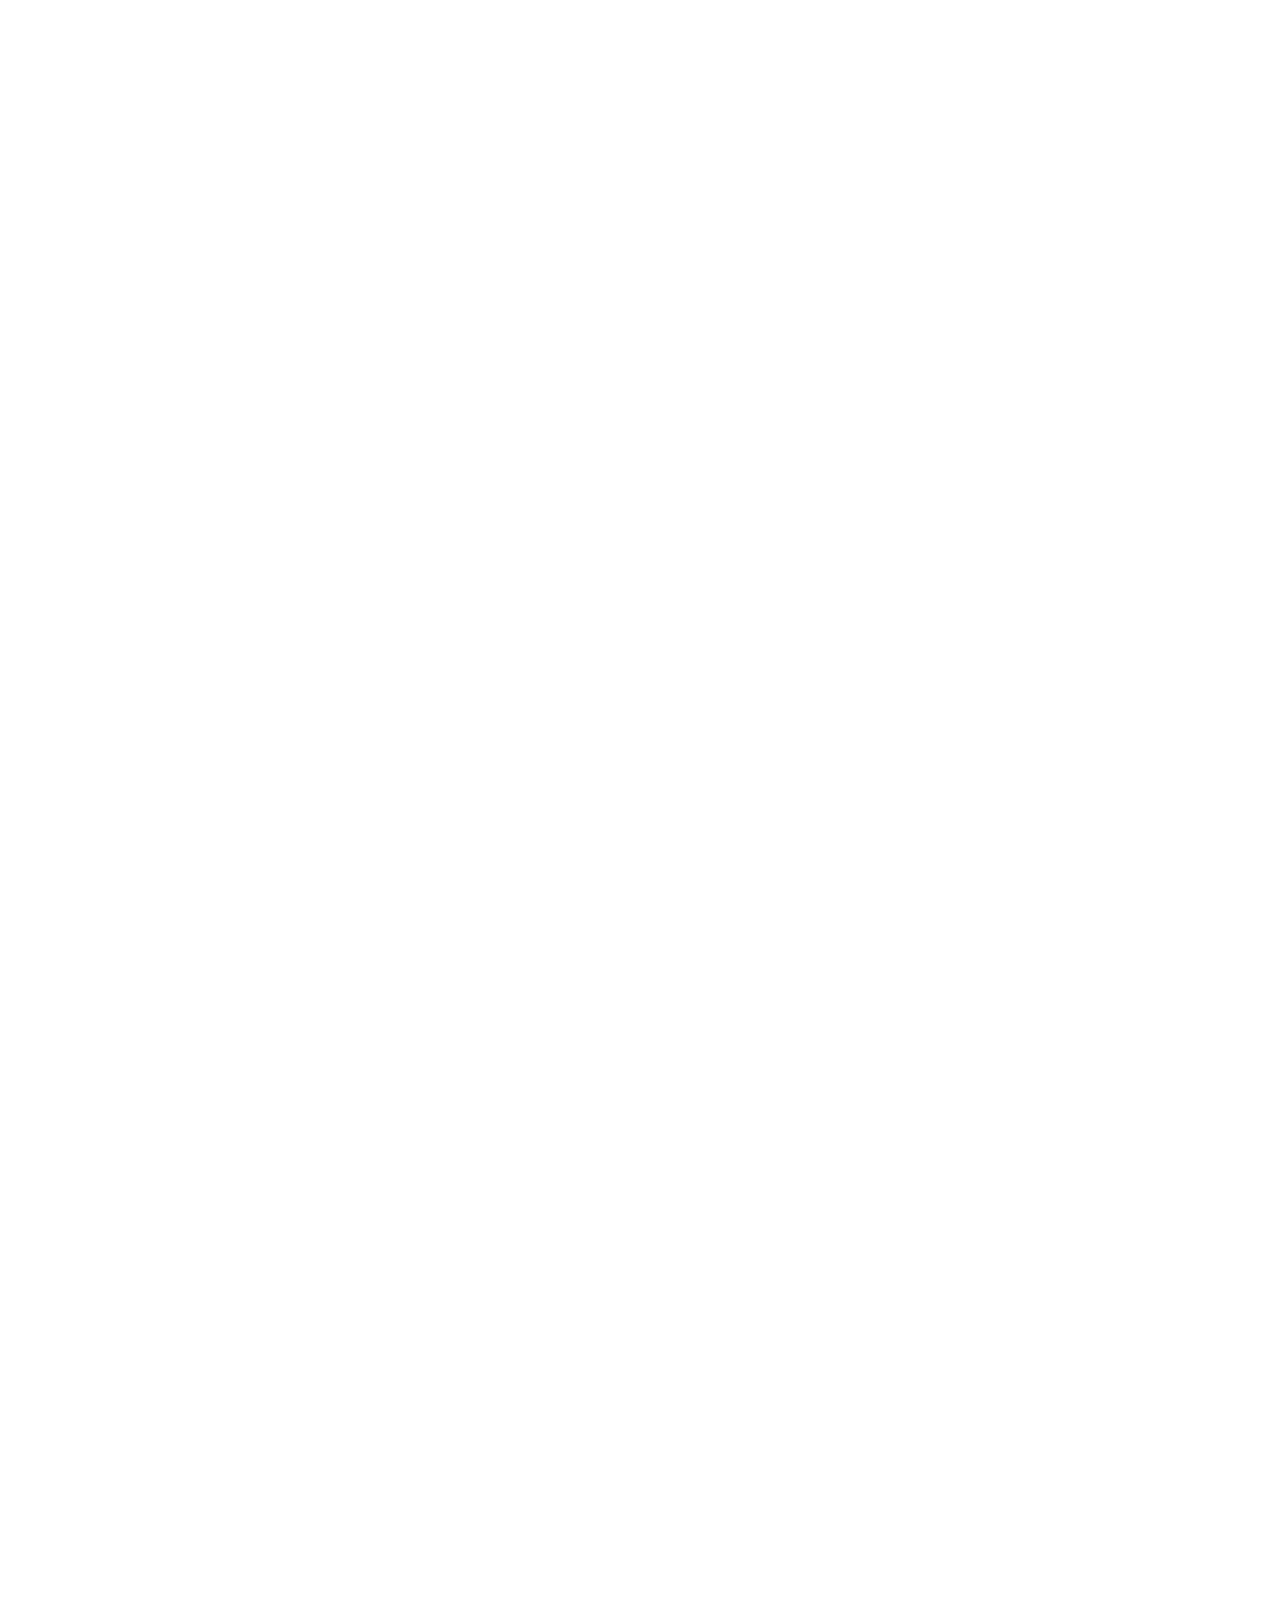
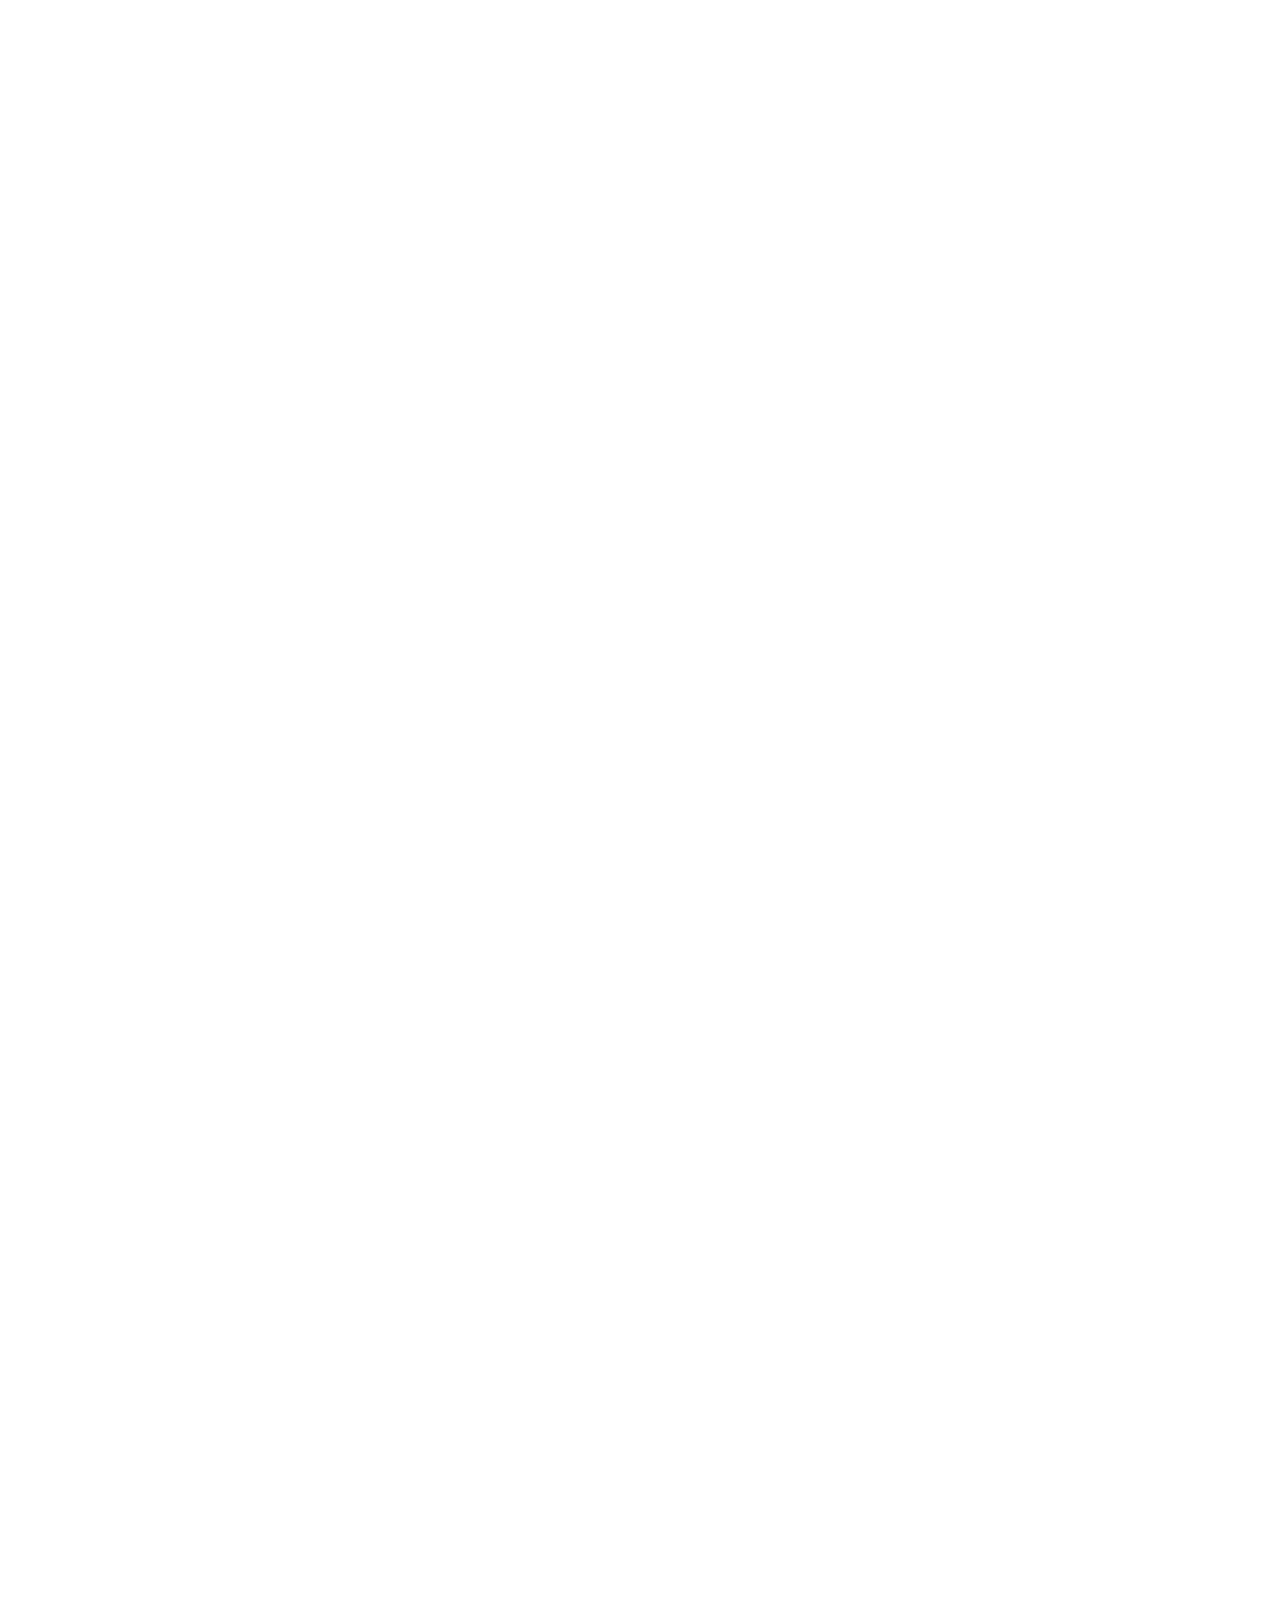
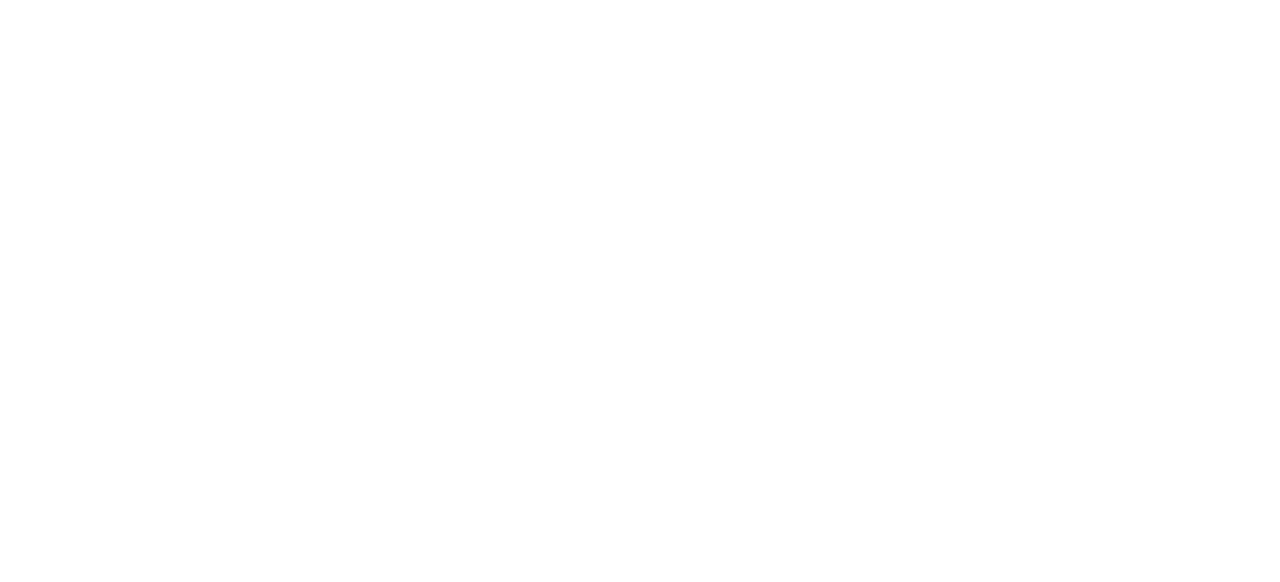
==== 02-about-us.html @ 2b590454 "edit-2" ====
<!DOCTYPE html>
<html lang="en">
    <head>
        <meta charset="utf-8">
        <meta http-equiv="X-UA-Compatible" content="IE=edge">
        <meta name="viewport" content="width=device-width, initial-scale=1">
		<link href="https://unpkg.com/aos@2.3.1/dist/aos.css" rel="stylesheet">
		<script src="https://unpkg.com/aos@2.3.1/dist/aos.js"></script>
        
        <link rel="icon" href="img/fav-icon.png" type="image/x-icon"  />
        <!-- The above 3 meta tags *must* come first in the head; any other head content must come *after* these tags -->
        <title>About Us</title>


        <!-- Icon css link -->
        <link href="vendors/linear-icon/style.css" rel="stylesheet">
        <link href="vendors/ionicons/css/ionicons.min.css" rel="stylesheet">
        <link href="vendors/elegant-icon/style.css" rel="stylesheet">
        <!-- Bootstrap -->
        <link href="css/bootstrap.min.css" rel="stylesheet">
		<link rel="preconnect" href="https://fonts.gstatic.com">
		<link href="https://fonts.googleapis.com/css2?family=Almarai:wght@300;400;700;800&display=swap" rel="stylesheet">
        
        <!-- Rev slider css -->
        <link href="vendors/revolution/css/settings.css" rel="stylesheet">
        <link href="vendors/revolution/css/layers.css" rel="stylesheet">
        <link href="vendors/revolution/css/navigation.css" rel="stylesheet">
        
        <!-- Extra plugin css -->
        <link href="vendors/popup/magnific-popup.css" rel="stylesheet">
        <link href="vendors/owl-carousel/owl.carousel.min.css" rel="stylesheet">
        <link href="vendors/animsition/css/animsition.min.css" rel="stylesheet">
        
        <link href="css/style.css" rel="stylesheet">
        <link href="css/responsive.css" rel="stylesheet"> 

        <!-- HTML5 shim and Respond.js for IE8 support of HTML5 elements and media queries -->
        <!-- WARNING: Respond.js doesn't work if you view the page via file:// -->
        <!--[if lt IE 9]>
        <script src="https://oss.maxcdn.com/html5shiv/3.7.3/html5shiv.min.js"></script>
        <script src="https://oss.maxcdn.com/respond/1.4.2/respond.min.js"></script>
        <![endif]-->
    </head>
    <body>
        <div class="animsition">
        	<!--================Header Menu Area =================-->
        	
        	<header class="header_menu_area white_menu">
				<nav class="navbar navbar-expand-lg navbar-light bg-light" style="padding: 40px;">
					<a class="navbar-brand" href="index.html" style="margin-left: 19%;"><img style="width: 80%;" src="img/logo2.png" alt=""><img style="width: 80%;" src="img/logo-dark.png" alt=""></a>
					<button class="navbar-toggler" type="button" data-toggle="collapse" data-target="#navbarSupportedContent" aria-controls="navbarSupportedContent" aria-expanded="false" aria-label="Toggle navigation">
						<span></span>
						<span></span>
						<span></span>
					</button>
					<div class="collapse navbar-collapse" id="navbarSupportedContent">
						<ul class="nav navbar-nav" style="margin-left: 22%; font-weight: 900;">
							<li class="dropdown submenu ">
								<a href="index.html" class="dropdown-toggle" data-toggle="dropdown" role="button" aria-haspopup="true" aria-expanded="false">Home</a>
							</li>
							<li><a href="02-about-us.html">About Us</a></li>
							<li class="dropdown submenu">
								<a href="03-our-products.html" class="dropdown-toggle" data-toggle="dropdown" role="button" aria-haspopup="true" aria-expanded="false">Our Products</a>
							</li>
							<li><a href="04-contact.html">Contact</a></li>
						</ul>
					</div>
				</nav>
			</header>
			
			<header class="full_header content-white mobile_menu">
        		<div class="float-left">
        			<a class="logo" href="#"><img src="img/logo2.png" alt=""><img src="img/logo-dark.png" alt=""></a>
        		</div>
        		<div class="float-right">
        			<div class="bar_menu">
        				<i class="lnr lnr-menu"></i>
        			</div>
        		</div>
        	</header>
        	
        	<div class="click-capture"></div>
			<div class="side_menu">
				<span class="close-menu lnr lnr-cross right-boxed"></span>
				<ul class="menu-list right-boxed">
					<li class="active">
						<a href="index.html">Home <i class="ion-chevron-down"></i></a>
					</li>
					<li><a href="02-about-us.html">About Us</a></li>
					<li>
						<a href="03-our-products.html">Our Products <i class="ion-chevron-down"></i></a>
					</li>
					<li><a href="04-contact.html">Contact</a></li>
				</ul>
				<div class="menu-footer right-boxed" style="margin: 30%;">
					<div class="social-list">
						<a href="" class="icon ion-social-twitter"></a>
						<a href="" class="icon ion-social-facebook"></a>
					</div>
				</div>
			</div>
			
			
			
			<!--================End Header Menu Area =================-->

			<!--================Post Gallery Slider Area =================-->
			<section class="about_image">
				<img class="img-fluid" src="img/3.jpg" alt="" >
			</section>
			<!--================End Post Gallery Slider Area =================-->

			<!--================About Studio Area =================-->
			<section class="intes_studio_area white_cl">
				<div class="container" data-aos="fade-up">
					<div class="studio_text" style="text-align: right;" data-aos="fade-up">
						<h3>لماذا نحن</h3>
						<div style="display: flex;">
							<div style="flex: 1; margin: 0 15px; ">
								<h4 style="color: #ed0e6b; font-weight: 900; "><strong>نوفر لك فواتير ضريبية موثقة</strong></h4>
								<p>حتى نحقق لك الجودة و السعربالأضافة للأستفادة أيضا سنوفر لك فواتير ضربيبة موثقة لجميع طلبياتك دون عناء لتجد نفسك أنت المستفيد في نهاية السنة المالية </p>
							</div>
							<div style="flex: 1; margin: 0 15px; ">
								<h4 style="color: #ed0e6b; font-weight: 900; "><strong>نصل لك أينما كنت في أسرع وقت</strong></h4>
								<p>نقدم لك خدمة توصيل طلبيتك أينما تكون في مواعيد محددة و بشكل دوري  دون أي تأخبر </p>
							</div>
							<div style="flex: 1; margin: 0 15px; ">
								<h4 style="color: #ed0e6b; font-weight: 900; "><strong>نقدم لك طلبيتك دون حد أدنى </strong></h4>
								<p>يمكنك أن تطلب أي طلبية بلا حد أدنى أو كمية محددة, بأفضل الأسعار  </p>
							</div>
						</div>
					</div>
					<div class="row">
						<div class="col-lg-7">
							<div class="studio_img">
								<img src="img/studio-1.png" style="width: 140%; margin-top: -90px;" alt="" data-aos="fade-up">
							</div>
						</div>
						<div class="col-lg-5">
							<div class="studio_text" style="text-align: right;" data-aos="fade-up">
								<br/>
								<h3>ما هو مشتريات</br>و ماذا نقدم؟ </h3>
								<h4><strong>مشتريات هي خدمة مقدمة من شركة مساهمة مصرية</strong></h4>
								<p>وتستطيع من خلالها أن تشتري كل ما تحتاجه لشركتك من منتجات البوفيه و المنظفات و أيضا الأدوات المكتبية, بأسعار مناسبة وجودة مصرية عالية, بالأضافة إلى فواتير ضريبية موثقة لكل طلبياتك</p>
							</div>
						</div>
					</div>
				</div>
			</section>
			<!--================End About Studio Area =================-->

			<div style="margin-top: -100px;"></div>>
			<section class="image_banner_area" data-aos="fade-up" style="padding: 38px;">
				<div class="container">
					<video width="1000" controls style="margin: auto; display: block; border-radius: 21px;">
						<source src="img/video.mp4" type="video/mp4">
						<source src="img/video.ogg" type="video/ogg">
						Your browser does not support HTML video.
					  </video>
				</div>
			</section>
			<!--================End About Studio Area =================-->

			<section class="intes_studio_area white_cl">
				<div class="container" data-aos="fade-up">
					<div class="studio_text" style="text-align: right;text-align: center;" data-aos="fade-up" >
						<div style="display: flex;">
							<div style="flex: 1; margin: 0 15px; ">
								<h4 style="color: #ed0e6b;
								font-size: 40px;
								font-weight: 100;
								margin-bottom: 23px; "><strong>هدفنا </strong></h4>
								<p>هدفنا الأساسي هو أن نصبح أكبر متجرأونلاين بمسلتزمات المكاتب والشركات, والقيام بكل ما يمكنه قسم المشتريات أن يقوم به فقط من خلال ضغطة زر  </p>
							</div>
							<div style="flex: 1; margin: 0 15px; ">
								<h4 style="color: #ed0e6b;
								font-size: 40px;
								font-weight: 100;
								margin-bottom: 23px; "><strong>مهمتنا</strong></h4>
								<p>مشتريات ستوفر لك كل ما تحتاجه ليصبح مكان عملك دائما مجهز بكل الوسائل التي توفر لك بيئة عمل مريحة ذات إيقاع سريع ومنظم وذلك من خلال توصيل طلبياتك بشكل دوري في مواعيد محددة ودقيقة  </p>
							</div>
							<div style="flex: 1; margin: 0 15px; ">
								<h4 style="color: #ed0e6b;
								font-size: 40px;
								font-weight: 100;
								margin-bottom: 23px; "><strong>الرؤية</strong></h4>
								<p>احنا في مشتريات بنسعى لتقديم جودة الخدمة التي يستحقها مكتبك أو شركتك , بنطمح لأن نكون موقع التسوق الأول للشركات في مختلف الصناعات والمجالات </p>
							</div>
						</div>
					</div>
				</div>
			</section>

			
			<!--================End Meet Team Area =================-->

			<section style="background: #090909; padding: 200px 0; margin-top: 100px;" data-aos="fade-up" data-aos-duration="2000">
				<div>
					<img src="img/5.png" alt="" style="display: block; margin: auto; width: 10%; margin-top: -1%;" data-aos="fade-up" data-aos-duration="2000">
					<h3 style="text-align: center; margin-top: 10px; font-family: sans-serif; text-transform: uppercase;">AL Sayad Group and Moshtaraiat</h3>
					<p style="font-family: almarai; text-align: center; width: 40%; margin: auto;">مشتريات هي خدمة مقدمة من شركة مساهمة مصرية تابعة لمجموعة شركات الصياد و التي أنشأت عام 1935, نحن نشأنا وسط تاريخ من النجاحات و العملاء المعتمدين كليا علينا واجبنا هنا أن نحافظ على مسيرة تلك النجاحات و أن نبني نجاحا أخر ليضاف إالى تاريخ مجموعة شركات الصياد و مشتريات </p>
				</div>

			</section>

			<!--================Footer Area =================-->
			<style>
				.footer-dark {
					padding:50px 0;
					color:#f0f9ff;
					}

					.footer-dark h3 {
					margin-top:0;
					margin-bottom:12px;
					font-weight:bold;
					font-size:16px;
					}

					.footer-dark ul {
					padding:0;
					list-style:none;
					line-height:1.6;
					font-size:14px;
					margin-bottom:0;
					}

					.footer-dark ul a {
					color:inherit;
					text-decoration:none;
					opacity:0.6;
					}

					.footer-dark ul a:hover {
					opacity:0.8;
					}

					@media (max-width:767px) {
					.footer-dark .item:not(.social) {
						text-align:center;
						padding-bottom:20px;
					}
					}

					.footer-dark .item.text {
					margin-bottom:36px;
					}

					@media (max-width:767px) {
					.footer-dark .item.text {
						margin-bottom:0;
					}
					}

					.footer-dark .item.text p {
					opacity:0.6;
					margin-bottom:0;
					}

					.footer-dark .item.social {
					text-align:center;
					}

					@media (max-width:991px) {
					.footer-dark .item.social {
						text-align:center;
						margin-top:20px;
					}
					}

					.footer-dark .item.social > a {
					font-size:20px;
					width:36px;
					height:36px;
					line-height:36px;
					display:inline-block;
					text-align:center;
					border-radius:50%;
					box-shadow:0 0 0 1px rgba(255,255,255,0.4);
					margin:0 8px;
					color:#fff;
					opacity:0.75;
					}

					.footer-dark .item.social > a:hover {
					opacity:0.9;
					}

					.footer-dark .copyright {
					text-align:center;
					padding-top:24px;
					opacity:0.3;
					font-size:13px;
					margin-bottom:0;
					}

			</style>
			<footer class="footer_area white_f" style="padding-bottom: 50px; padding-top: 170px; background: url('img/footer.jpg') top fixed;">
				<div style="margin-top: -30px;"></div>
				<img src="img/logo.png" alt="" style=" display: block; margin: auto;" data-aos="fade-up" data-aos-duration="2000" > 
				<h3 style="font-family: Almarai; color: #ffffff; text-align: center; font-size: 130%; margin-top: 10px;">مشترياتك الدورية بأفضل الأسعار</h3>
				<div class="footer-dark">
					<footer>
						<div class="container" style="margin-top: -11px; text-align: center; width: 70%;">
							<p>- Moshtaraiat is your first choice, when it comes to convenience, professionalism, dedication Moshtaraiat is a joint stock company affiliated with Al Sayyad Group since 1935 We make the good deal Your Periodical Purchases At The Best Prices</p>	
								<div style="display: flex; text-align: center; padding: -2px 187px; color: #fff;">
									<div style="flex: 1;">
										<div>
											<img src="img/p3.png" alt="" style="margin-bottom: 10px; width: 8%;">
											<p style="font-family: almarai;">(+202) 24182095</p>
										</div>
									</div>
									<div style="flex: 1;">
										<div>
											<img src="img/p2.png" alt="" style="margin-bottom: 10px; width: 6%;">
											<p style="font-family: almarai;">(+202) 24182093 / 94</p>
										</div>
									</div>
									<div style="flex: 1;">
										<div>
											<img src="img/p.png" alt="" style="margin-bottom: 10px; width: 6%;">
											<p style="font-family: almarai;">109 شارع عمر بن الخطاب، الماظة، مصر الجديدة، القاهرة</p>
										</div>
									</div>
								</div>
							<div class="col item social" style="padding-top: 60px;"><a href="#"><i class="icon ion-social-facebook"></i></a><a href="#"><i class="icon ion-social-instagram"></i></a></div>
							<p class="copyright">RASANS © 2021</p>
						</div>
					</footer>
				</div>
				<script src="https://cdnjs.cloudflare.com/ajax/libs/jquery/3.2.1/jquery.min.js"></script>
				<script src="https://cdnjs.cloudflare.com/ajax/libs/twitter-bootstrap/4.1.3/js/bootstrap.bundle.min.js"></script>
			</footer>
			<!--================End Footer Area =================-->
        </div>
		

       
        
        
        <!--================End Footer Area =================-->
        <!-- jQuery (necessary for Bootstrap's JavaScript plugins) -->
		<script>
			AOS.init();
		</script>
        <script src="js/jquery-3.3.1.min.js"></script>
        <!-- Include all compiled plugins (below), or include individual files as needed -->
        <script src="js/popper.min.js"></script>
        <script src="js/bootstrap.min.js"></script>
        <!-- Rev slider js -->
        <script src="vendors/revolution/js/jquery.themepunch.tools.min.js"></script>
        <script src="vendors/revolution/js/jquery.themepunch.revolution.min.js"></script>
        <script src="vendors/revolution/js/extensions/revolution.extension.actions.min.js"></script>
        <script src="vendors/revolution/js/extensions/revolution.extension.video.min.js"></script>
        <script src="vendors/revolution/js/extensions/revolution.extension.slideanims.min.js"></script>
        <script src="vendors/revolution/js/extensions/revolution.extension.layeranimation.min.js"></script>
        <script src="vendors/revolution/js/extensions/revolution.extension.navigation.min.js"></script>
        <script src="vendors/revolution/js/extensions/revolution.extension.parallax.min.js"></script>
        <!-- Extra plugin js -->
        <script src="vendors/popup/jquery.magnific-popup.min.js"></script>
        <script src="vendors/parallax/parallax.min.js"></script>
        <script src="vendors/owl-carousel/owl.carousel.min.js"></script>
        <script src="vendors/isotope/imagesloaded.pkgd.min.js"></script>
        <script src="vendors/isotope/isotope.pkgd.min.js"></script>
        <script src="vendors/pagepiling/jquery.pagepiling.min.js"></script>
        <script src="vendors/animsition/js/animsition.min.js"></script>
        <script src="js/smoothscroll.js"></script>
        <!-- Scroll plugin js -->
        
        <script src="js/theme.js"></script>
    </body>
</html>
---- vendors/linear-icon/style.css ----
@font-face {
	font-family: 'Linearicons-Free';
	src:url('fonts/Linearicons-Free.eot?w118d');
	src:url('fonts/Linearicons-Free.eot?#iefixw118d') format('embedded-opentype'),
		url('fonts/Linearicons-Free.woff2?w118d') format('woff2'),
		url('fonts/Linearicons-Free.woff?w118d') format('woff'),
		url('fonts/Linearicons-Free.ttf?w118d') format('truetype'),
		url('fonts/Linearicons-Free.svg?w118d#Linearicons-Free') format('svg');
	font-weight: normal;
	font-style: normal;
}

.lnr {
	font-family: 'Linearicons-Free';
	speak: none;
	font-style: normal;
	font-weight: normal;
	font-variant: normal;
	text-transform: none;
	line-height: 1;

	/* Better Font Rendering =========== */
	-webkit-font-smoothing: antialiased;
	-moz-osx-font-smoothing: grayscale;
}

.lnr-home:before {
	content: "\e800";
}
.lnr-apartment:before {
	content: "\e801";
}
.lnr-pencil:before {
	content: "\e802";
}
.lnr-magic-wand:before {
	content: "\e803";
}
.lnr-drop:before {
	content: "\e804";
}
.lnr-lighter:before {
	content: "\e805";
}
.lnr-poop:before {
	content: "\e806";
}
.lnr-sun:before {
	content: "\e807";
}
.lnr-moon:before {
	content: "\e808";
}
.lnr-cloud:before {
	content: "\e809";
}
.lnr-cloud-upload:before {
	content: "\e80a";
}
.lnr-cloud-download:before {
	content: "\e80b";
}
.lnr-cloud-sync:before {
	content: "\e80c";
}
.lnr-cloud-check:before {
	content: "\e80d";
}
.lnr-database:before {
	content: "\e80e";
}
.lnr-lock:before {
	content: "\e80f";
}
.lnr-cog:before {
	content: "\e810";
}
.lnr-trash:before {
	content: "\e811";
}
.lnr-dice:before {
	content: "\e812";
}
.lnr-heart:before {
	content: "\e813";
}
.lnr-star:before {
	content: "\e814";
}
.lnr-star-half:before {
	content: "\e815";
}
.lnr-star-empty:before {
	content: "\e816";
}
.lnr-flag:before {
	content: "\e817";
}
.lnr-envelope:before {
	content: "\e818";
}
.lnr-paperclip:before {
	content: "\e819";
}
.lnr-inbox:before {
	content: "\e81a";
}
.lnr-eye:before {
	content: "\e81b";
}
.lnr-printer:before {
	content: "\e81c";
}
.lnr-file-empty:before {
	content: "\e81d";
}
.lnr-file-add:before {
	content: "\e81e";
}
.lnr-enter:before {
	content: "\e81f";
}
.lnr-exit:before {
	content: "\e820";
}
.lnr-graduation-hat:before {
	content: "\e821";
}
.lnr-license:before {
	content: "\e822";
}
.lnr-music-note:before {
	content: "\e823";
}
.lnr-film-play:before {
	content: "\e824";
}
.lnr-camera-video:before {
	content: "\e825";
}
.lnr-camera:before {
	content: "\e826";
}
.lnr-picture:before {
	content: "\e827";
}
.lnr-book:before {
	content: "\e828";
}
.lnr-bookmark:before {
	content: "\e829";
}
.lnr-user:before {
	content: "\e82a";
}
.lnr-users:before {
	content: "\e82b";
}
.lnr-shirt:before {
	content: "\e82c";
}
.lnr-store:before {
	content: "\e82d";
}
.lnr-cart:before {
	content: "\e82e";
}
.lnr-tag:before {
	content: "\e82f";
}
.lnr-phone-handset:before {
	content: "\e830";
}
.lnr-phone:before {
	content: "\e831";
}
.lnr-pushpin:before {
	content: "\e832";
}
.lnr-map-marker:before {
	content: "\e833";
}
.lnr-map:before {
	content: "\e834";
}
.lnr-location:before {
	content: "\e835";
}
.lnr-calendar-full:before {
	content: "\e836";
}
.lnr-keyboard:before {
	content: "\e837";
}
.lnr-spell-check:before {
	content: "\e838";
}
.lnr-screen:before {
	content: "\e839";
}
.lnr-smartphone:before {
	content: "\e83a";
}
.lnr-tablet:before {
	content: "\e83b";
}
.lnr-laptop:before {
	content: "\e83c";
}
.lnr-laptop-phone:before {
	content: "\e83d";
}
.lnr-power-switch:before {
	content: "\e83e";
}
.lnr-bubble:before {
	content: "\e83f";
}
.lnr-heart-pulse:before {
	content: "\e840";
}
.lnr-construction:before {
	content: "\e841";
}
.lnr-pie-chart:before {
	content: "\e842";
}
.lnr-chart-bars:before {
	content: "\e843";
}
.lnr-gift:before {
	content: "\e844";
}
.lnr-diamond:before {
	content: "\e845";
}
.lnr-linearicons:before {
	content: "\e846";
}
.lnr-dinner:before {
	content: "\e847";
}
.lnr-coffee-cup:before {
	content: "\e848";
}
.lnr-leaf:before {
	content: "\e849";
}
.lnr-paw:before {
	content: "\e84a";
}
.lnr-rocket:before {
	content: "\e84b";
}
.lnr-briefcase:before {
	content: "\e84c";
}
.lnr-bus:before {
	content: "\e84d";
}
.lnr-car:before {
	content: "\e84e";
}
.lnr-train:before {
	content: "\e84f";
}
.lnr-bicycle:before {
	content: "\e850";
}
.lnr-wheelchair:before {
	content: "\e851";
}
.lnr-select:before {
	content: "\e852";
}
.lnr-earth:before {
	content: "\e853";
}
.lnr-smile:before {
	content: "\e854";
}
.lnr-sad:before {
	content: "\e855";
}
.lnr-neutral:before {
	content: "\e856";
}
.lnr-mustache:before {
	content: "\e857";
}
.lnr-alarm:before {
	content: "\e858";
}
.lnr-bullhorn:before {
	content: "\e859";
}
.lnr-volume-high:before {
	content: "\e85a";
}
.lnr-volume-medium:before {
	content: "\e85b";
}
.lnr-volume-low:before {
	content: "\e85c";
}
.lnr-volume:before {
	content: "\e85d";
}
.lnr-mic:before {
	content: "\e85e";
}
.lnr-hourglass:before {
	content: "\e85f";
}
.lnr-undo:before {
	content: "\e860";
}
.lnr-redo:before {
	content: "\e861";
}
.lnr-sync:before {
	content: "\e862";
}
.lnr-history:before {
	content: "\e863";
}
.lnr-clock:before {
	content: "\e864";
}
.lnr-download:before {
	content: "\e865";
}
.lnr-upload:before {
	content: "\e866";
}
.lnr-enter-down:before {
	content: "\e867";
}
.lnr-exit-up:before {
	content: "\e868";
}
.lnr-bug:before {
	content: "\e869";
}
.lnr-code:before {
	content: "\e86a";
}
.lnr-link:before {
	content: "\e86b";
}
.lnr-unlink:before {
	content: "\e86c";
}
.lnr-thumbs-up:before {
	content: "\e86d";
}
.lnr-thumbs-down:before {
	content: "\e86e";
}
.lnr-magnifier:before {
	content: "\e86f";
}
.lnr-cross:before {
	content: "\e870";
}
.lnr-menu:before {
	content: "\e871";
}
.lnr-list:before {
	content: "\e872";
}
.lnr-chevron-up:before {
	content: "\e873";
}
.lnr-chevron-down:before {
	content: "\e874";
}
.lnr-chevron-left:before {
	content: "\e875";
}
.lnr-chevron-right:before {
	content: "\e876";
}
.lnr-arrow-up:before {
	content: "\e877";
}
.lnr-arrow-down:before {
	content: "\e878";
}
.lnr-arrow-left:before {
	content: "\e879";
}
.lnr-arrow-right:before {
	content: "\e87a";
}
.lnr-move:before {
	content: "\e87b";
}
.lnr-warning:before {
	content: "\e87c";
}
.lnr-question-circle:before {
	content: "\e87d";
}
.lnr-menu-circle:before {
	content: "\e87e";
}
.lnr-checkmark-circle:before {
	content: "\e87f";
}
.lnr-cross-circle:before {
	content: "\e880";
}
.lnr-plus-circle:before {
	content: "\e881";
}
.lnr-circle-minus:before {
	content: "\e882";
}
.lnr-arrow-up-circle:before {
	content: "\e883";
}
.lnr-arrow-down-circle:before {
	content: "\e884";
}
.lnr-arrow-left-circle:before {
	content: "\e885";
}
.lnr-arrow-right-circle:before {
	content: "\e886";
}
.lnr-chevron-up-circle:before {
	content: "\e887";
}
.lnr-chevron-down-circle:before {
	content: "\e888";
}
.lnr-chevron-left-circle:before {
	content: "\e889";
}
.lnr-chevron-right-circle:before {
	content: "\e88a";
}
.lnr-crop:before {
	content: "\e88b";
}
.lnr-frame-expand:before {
	content: "\e88c";
}
.lnr-frame-contract:before {
	content: "\e88d";
}
.lnr-layers:before {
	content: "\e88e";
}
.lnr-funnel:before {
	content: "\e88f";
}
.lnr-text-format:before {
	content: "\e890";
}
.lnr-text-format-remove:before {
	content: "\e891";
}
.lnr-text-size:before {
	content: "\e892";
}
.lnr-bold:before {
	content: "\e893";
}
.lnr-italic:before {
	content: "\e894";
}
.lnr-underline:before {
	content: "\e895";
}
.lnr-strikethrough:before {
	content: "\e896";
}
.lnr-highlight:before {
	content: "\e897";
}
.lnr-text-align-left:before {
	content: "\e898";
}
.lnr-text-align-center:before {
	content: "\e899";
}
.lnr-text-align-right:before {
	content: "\e89a";
}
.lnr-text-align-justify:before {
	content: "\e89b";
}
.lnr-line-spacing:before {
	content: "\e89c";
}
.lnr-indent-increase:before {
	content: "\e89d";
}
.lnr-indent-decrease:before {
	content: "\e89e";
}
.lnr-pilcrow:before {
	content: "\e89f";
}
.lnr-direction-ltr:before {
	content: "\e8a0";
}
.lnr-direction-rtl:before {
	content: "\e8a1";
}
.lnr-page-break:before {
	content: "\e8a2";
}
.lnr-sort-alpha-asc:before {
	content: "\e8a3";
}
.lnr-sort-amount-asc:before {
	content: "\e8a4";
}
.lnr-hand:before {
	content: "\e8a5";
}
.lnr-pointer-up:before {
	content: "\e8a6";
}
.lnr-pointer-right:before {
	content: "\e8a7";
}
.lnr-pointer-down:before {
	content: "\e8a8";
}
.lnr-pointer-left:before {
	content: "\e8a9";
}
---- vendors/elegant-icon/style.css ----
@font-face {
	font-family: 'ElegantIcons';
	src:url('fonts/ElegantIcons.eot');
	src:url('fonts/ElegantIcons.eot?#iefix') format('embedded-opentype'),
		url('fonts/ElegantIcons.woff') format('woff'),
		url('fonts/ElegantIcons.ttf') format('truetype'),
		url('fonts/ElegantIcons.svg#ElegantIcons') format('svg');
	font-weight: normal;
	font-style: normal;
}

/* Use the following CSS code if you want to use data attributes for inserting your icons */
[data-icon]:before {
	font-family: 'ElegantIcons';
	content: attr(data-icon);
	speak: none;
	font-weight: normal;
	font-variant: normal;
	text-transform: none;
	line-height: 1;
	-webkit-font-smoothing: antialiased;
	-moz-osx-font-smoothing: grayscale;
}

/* Use the following CSS code if you want to have a class per icon */
/*
Instead of a list of all class selectors,
you can use the generic selector below, but it's slower:
[class*="your-class-prefix"] {
*/
.arrow_up, .arrow_down, .arrow_left, .arrow_right, .arrow_left-up, .arrow_right-up, .arrow_right-down, .arrow_left-down, .arrow-up-down, .arrow_up-down_alt, .arrow_left-right_alt, .arrow_left-right, .arrow_expand_alt2, .arrow_expand_alt, .arrow_condense, .arrow_expand, .arrow_move, .arrow_carrot-up, .arrow_carrot-down, .arrow_carrot-left, .arrow_carrot-right, .arrow_carrot-2up, .arrow_carrot-2down, .arrow_carrot-2left, .arrow_carrot-2right, .arrow_carrot-up_alt2, .arrow_carrot-down_alt2, .arrow_carrot-left_alt2, .arrow_carrot-right_alt2, .arrow_carrot-2up_alt2, .arrow_carrot-2down_alt2, .arrow_carrot-2left_alt2, .arrow_carrot-2right_alt2, .arrow_triangle-up, .arrow_triangle-down, .arrow_triangle-left, .arrow_triangle-right, .arrow_triangle-up_alt2, .arrow_triangle-down_alt2, .arrow_triangle-left_alt2, .arrow_triangle-right_alt2, .arrow_back, .icon_minus-06, .icon_plus, .icon_close, .icon_check, .icon_minus_alt2, .icon_plus_alt2, .icon_close_alt2, .icon_check_alt2, .icon_zoom-out_alt, .icon_zoom-in_alt, .icon_search, .icon_box-empty, .icon_box-selected, .icon_minus-box, .icon_plus-box, .icon_box-checked, .icon_circle-empty, .icon_circle-slelected, .icon_stop_alt2, .icon_stop, .icon_pause_alt2, .icon_pause, .icon_menu, .icon_menu-square_alt2, .icon_menu-circle_alt2, .icon_ul, .icon_ol, .icon_adjust-horiz, .icon_adjust-vert, .icon_document_alt, .icon_documents_alt, .icon_pencil, .icon_pencil-edit_alt, .icon_pencil-edit, .icon_folder-alt, .icon_folder-open_alt, .icon_folder-add_alt, .icon_info_alt, .icon_error-oct_alt, .icon_error-circle_alt, .icon_error-triangle_alt, .icon_question_alt2, .icon_question, .icon_comment_alt, .icon_chat_alt, .icon_vol-mute_alt, .icon_volume-low_alt, .icon_volume-high_alt, .icon_quotations, .icon_quotations_alt2, .icon_clock_alt, .icon_lock_alt, .icon_lock-open_alt, .icon_key_alt, .icon_cloud_alt, .icon_cloud-upload_alt, .icon_cloud-download_alt, .icon_image, .icon_images, .icon_lightbulb_alt, .icon_gift_alt, .icon_house_alt, .icon_genius, .icon_mobile, .icon_tablet, .icon_laptop, .icon_desktop, .icon_camera_alt, .icon_mail_alt, .icon_cone_alt, .icon_ribbon_alt, .icon_bag_alt, .icon_creditcard, .icon_cart_alt, .icon_paperclip, .icon_tag_alt, .icon_tags_alt, .icon_trash_alt, .icon_cursor_alt, .icon_mic_alt, .icon_compass_alt, .icon_pin_alt, .icon_pushpin_alt, .icon_map_alt, .icon_drawer_alt, .icon_toolbox_alt, .icon_book_alt, .icon_calendar, .icon_film, .icon_table, .icon_contacts_alt, .icon_headphones, .icon_lifesaver, .icon_piechart, .icon_refresh, .icon_link_alt, .icon_link, .icon_loading, .icon_blocked, .icon_archive_alt, .icon_heart_alt, .icon_star_alt, .icon_star-half_alt, .icon_star, .icon_star-half, .icon_tools, .icon_tool, .icon_cog, .icon_cogs, .arrow_up_alt, .arrow_down_alt, .arrow_left_alt, .arrow_right_alt, .arrow_left-up_alt, .arrow_right-up_alt, .arrow_right-down_alt, .arrow_left-down_alt, .arrow_condense_alt, .arrow_expand_alt3, .arrow_carrot_up_alt, .arrow_carrot-down_alt, .arrow_carrot-left_alt, .arrow_carrot-right_alt, .arrow_carrot-2up_alt, .arrow_carrot-2dwnn_alt, .arrow_carrot-2left_alt, .arrow_carrot-2right_alt, .arrow_triangle-up_alt, .arrow_triangle-down_alt, .arrow_triangle-left_alt, .arrow_triangle-right_alt, .icon_minus_alt, .icon_plus_alt, .icon_close_alt, .icon_check_alt, .icon_zoom-out, .icon_zoom-in, .icon_stop_alt, .icon_menu-square_alt, .icon_menu-circle_alt, .icon_document, .icon_documents, .icon_pencil_alt, .icon_folder, .icon_folder-open, .icon_folder-add, .icon_folder_upload, .icon_folder_download, .icon_info, .icon_error-circle, .icon_error-oct, .icon_error-triangle, .icon_question_alt, .icon_comment, .icon_chat, .icon_vol-mute, .icon_volume-low, .icon_volume-high, .icon_quotations_alt, .icon_clock, .icon_lock, .icon_lock-open, .icon_key, .icon_cloud, .icon_cloud-upload, .icon_cloud-download, .icon_lightbulb, .icon_gift, .icon_house, .icon_camera, .icon_mail, .icon_cone, .icon_ribbon, .icon_bag, .icon_cart, .icon_tag, .icon_tags, .icon_trash, .icon_cursor, .icon_mic, .icon_compass, .icon_pin, .icon_pushpin, .icon_map, .icon_drawer, .icon_toolbox, .icon_book, .icon_contacts, .icon_archive, .icon_heart, .icon_profile, .icon_group, .icon_grid-2x2, .icon_grid-3x3, .icon_music, .icon_pause_alt, .icon_phone, .icon_upload, .icon_download, .social_facebook, .social_twitter, .social_pinterest, .social_googleplus, .social_tumblr, .social_tumbleupon, .social_wordpress, .social_instagram, .social_dribbble, .social_vimeo, .social_linkedin, .social_rss, .social_deviantart, .social_share, .social_myspace, .social_skype, .social_youtube, .social_picassa, .social_googledrive, .social_flickr, .social_blogger, .social_spotify, .social_delicious, .social_facebook_circle, .social_twitter_circle, .social_pinterest_circle, .social_googleplus_circle, .social_tumblr_circle, .social_stumbleupon_circle, .social_wordpress_circle, .social_instagram_circle, .social_dribbble_circle, .social_vimeo_circle, .social_linkedin_circle, .social_rss_circle, .social_deviantart_circle, .social_share_circle, .social_myspace_circle, .social_skype_circle, .social_youtube_circle, .social_picassa_circle, .social_googledrive_alt2, .social_flickr_circle, .social_blogger_circle, .social_spotify_circle, .social_delicious_circle, .social_facebook_square, .social_twitter_square, .social_pinterest_square, .social_googleplus_square, .social_tumblr_square, .social_stumbleupon_square, .social_wordpress_square, .social_instagram_square, .social_dribbble_square, .social_vimeo_square, .social_linkedin_square, .social_rss_square, .social_deviantart_square, .social_share_square, .social_myspace_square, .social_skype_square, .social_youtube_square, .social_picassa_square, .social_googledrive_square, .social_flickr_square, .social_blogger_square, .social_spotify_square, .social_delicious_square, .icon_printer, .icon_calulator, .icon_building, .icon_floppy, .icon_drive, .icon_search-2, .icon_id, .icon_id-2, .icon_puzzle, .icon_like, .icon_dislike, .icon_mug, .icon_currency, .icon_wallet, .icon_pens, .icon_easel, .icon_flowchart, .icon_datareport, .icon_briefcase, .icon_shield, .icon_percent, .icon_globe, .icon_globe-2, .icon_target, .icon_hourglass, .icon_balance, .icon_rook, .icon_printer-alt, .icon_calculator_alt, .icon_building_alt, .icon_floppy_alt, .icon_drive_alt, .icon_search_alt, .icon_id_alt, .icon_id-2_alt, .icon_puzzle_alt, .icon_like_alt, .icon_dislike_alt, .icon_mug_alt, .icon_currency_alt, .icon_wallet_alt, .icon_pens_alt, .icon_easel_alt, .icon_flowchart_alt, .icon_datareport_alt, .icon_briefcase_alt, .icon_shield_alt, .icon_percent_alt, .icon_globe_alt, .icon_clipboard {
	font-family: 'ElegantIcons';
	speak: none;
	font-style: normal;
	font-weight: normal;
	font-variant: normal;
	text-transform: none;
	line-height: 1;
	-webkit-font-smoothing: antialiased;
}
.arrow_up:before {
	content: "\21";
}
.arrow_down:before {
	content: "\22";
}
.arrow_left:before {
	content: "\23";
}
.arrow_right:before {
	content: "\24";
}
.arrow_left-up:before {
	content: "\25";
}
.arrow_right-up:before {
	content: "\26";
}
.arrow_right-down:before {
	content: "\27";
}
.arrow_left-down:before {
	content: "\28";
}
.arrow-up-down:before {
	content: "\29";
}
.arrow_up-down_alt:before {
	content: "\2a";
}
.arrow_left-right_alt:before {
	content: "\2b";
}
.arrow_left-right:before {
	content: "\2c";
}
.arrow_expand_alt2:before {
	content: "\2d";
}
.arrow_expand_alt:before {
	content: "\2e";
}
.arrow_condense:before {
	content: "\2f";
}
.arrow_expand:before {
	content: "\30";
}
.arrow_move:before {
	content: "\31";
}
.arrow_carrot-up:before {
	content: "\32";
}
.arrow_carrot-down:before {
	content: "\33";
}
.arrow_carrot-left:before {
	content: "\34";
}
.arrow_carrot-right:before {
	content: "\35";
}
.arrow_carrot-2up:before {
	content: "\36";
}
.arrow_carrot-2down:before {
	content: "\37";
}
.arrow_carrot-2left:before {
	content: "\38";
}
.arrow_carrot-2right:before {
	content: "\39";
}
.arrow_carrot-up_alt2:before {
	content: "\3a";
}
.arrow_carrot-down_alt2:before {
	content: "\3b";
}
.arrow_carrot-left_alt2:before {
	content: "\3c";
}
.arrow_carrot-right_alt2:before {
	content: "\3d";
}
.arrow_carrot-2up_alt2:before {
	content: "\3e";
}
.arrow_carrot-2down_alt2:before {
	content: "\3f";
}
.arrow_carrot-2left_alt2:before {
	content: "\40";
}
.arrow_carrot-2right_alt2:before {
	content: "\41";
}
.arrow_triangle-up:before {
	content: "\42";
}
.arrow_triangle-down:before {
	content: "\43";
}
.arrow_triangle-left:before {
	content: "\44";
}
.arrow_triangle-right:before {
	content: "\45";
}
.arrow_triangle-up_alt2:before {
	content: "\46";
}
.arrow_triangle-down_alt2:before {
	content: "\47";
}
.arrow_triangle-left_alt2:before {
	content: "\48";
}
.arrow_triangle-right_alt2:before {
	content: "\49";
}
.arrow_back:before {
	content: "\4a";
}
.icon_minus-06:before {
	content: "\4b";
}
.icon_plus:before {
	content: "\4c";
}
.icon_close:before {
	content: "\4d";
}
.icon_check:before {
	content: "\4e";
}
.icon_minus_alt2:before {
	content: "\4f";
}
.icon_plus_alt2:before {
	content: "\50";
}
.icon_close_alt2:before {
	content: "\51";
}
.icon_check_alt2:before {
	content: "\52";
}
.icon_zoom-out_alt:before {
	content: "\53";
}
.icon_zoom-in_alt:before {
	content: "\54";
}
.icon_search:before {
	content: "\55";
}
.icon_box-empty:before {
	content: "\56";
}
.icon_box-selected:before {
	content: "\57";
}
.icon_minus-box:before {
	content: "\58";
}
.icon_plus-box:before {
	content: "\59";
}
.icon_box-checked:before {
	content: "\5a";
}
.icon_circle-empty:before {
	content: "\5b";
}
.icon_circle-slelected:before {
	content: "\5c";
}
.icon_stop_alt2:before {
	content: "\5d";
}
.icon_stop:before {
	content: "\5e";
}
.icon_pause_alt2:before {
	content: "\5f";
}
.icon_pause:before {
	content: "\60";
}
.icon_menu:before {
	content: "\61";
}
.icon_menu-square_alt2:before {
	content: "\62";
}
.icon_menu-circle_alt2:before {
	content: "\63";
}
.icon_ul:before {
	content: "\64";
}
.icon_ol:before {
	content: "\65";
}
.icon_adjust-horiz:before {
	content: "\66";
}
.icon_adjust-vert:before {
	content: "\67";
}
.icon_document_alt:before {
	content: "\68";
}
.icon_documents_alt:before {
	content: "\69";
}
.icon_pencil:before {
	content: "\6a";
}
.icon_pencil-edit_alt:before {
	content: "\6b";
}
.icon_pencil-edit:before {
	content: "\6c";
}
.icon_folder-alt:before {
	content: "\6d";
}
.icon_folder-open_alt:before {
	content: "\6e";
}
.icon_folder-add_alt:before {
	content: "\6f";
}
.icon_info_alt:before {
	content: "\70";
}
.icon_error-oct_alt:before {
	content: "\71";
}
.icon_error-circle_alt:before {
	content: "\72";
}
.icon_error-triangle_alt:before {
	content: "\73";
}
.icon_question_alt2:before {
	content: "\74";
}
.icon_question:before {
	content: "\75";
}
.icon_comment_alt:before {
	content: "\76";
}
.icon_chat_alt:before {
	content: "\77";
}
.icon_vol-mute_alt:before {
	content: "\78";
}
.icon_volume-low_alt:before {
	content: "\79";
}
.icon_volume-high_alt:before {
	content: "\7a";
}
.icon_quotations:before {
	content: "\7b";
}
.icon_quotations_alt2:before {
	content: "\7c";
}
.icon_clock_alt:before {
	content: "\7d";
}
.icon_lock_alt:before {
	content: "\7e";
}
.icon_lock-open_alt:before {
	content: "\e000";
}
.icon_key_alt:before {
	content: "\e001";
}
.icon_cloud_alt:before {
	content: "\e002";
}
.icon_cloud-upload_alt:before {
	content: "\e003";
}
.icon_cloud-download_alt:before {
	content: "\e004";
}
.icon_image:before {
	content: "\e005";
}
.icon_images:before {
	content: "\e006";
}
.icon_lightbulb_alt:before {
	content: "\e007";
}
.icon_gift_alt:before {
	content: "\e008";
}
.icon_house_alt:before {
	content: "\e009";
}
.icon_genius:before {
	content: "\e00a";
}
.icon_mobile:before {
	content: "\e00b";
}
.icon_tablet:before {
	content: "\e00c";
}
.icon_laptop:before {
	content: "\e00d";
}
.icon_desktop:before {
	content: "\e00e";
}
.icon_camera_alt:before {
	content: "\e00f";
}
.icon_mail_alt:before {
	content: "\e010";
}
.icon_cone_alt:before {
	content: "\e011";
}
.icon_ribbon_alt:before {
	content: "\e012";
}
.icon_bag_alt:before {
	content: "\e013";
}
.icon_creditcard:before {
	content: "\e014";
}
.icon_cart_alt:before {
	content: "\e015";
}
.icon_paperclip:before {
	content: "\e016";
}
.icon_tag_alt:before {
	content: "\e017";
}
.icon_tags_alt:before {
	content: "\e018";
}
.icon_trash_alt:before {
	content: "\e019";
}
.icon_cursor_alt:before {
	content: "\e01a";
}
.icon_mic_alt:before {
	content: "\e01b";
}
.icon_compass_alt:before {
	content: "\e01c";
}
.icon_pin_alt:before {
	content: "\e01d";
}
.icon_pushpin_alt:before {
	content: "\e01e";
}
.icon_map_alt:before {
	content: "\e01f";
}
.icon_drawer_alt:before {
	content: "\e020";
}
.icon_toolbox_alt:before {
	content: "\e021";
}
.icon_book_alt:before {
	content: "\e022";
}
.icon_calendar:before {
	content: "\e023";
}
.icon_film:before {
	content: "\e024";
}
.icon_table:before {
	content: "\e025";
}
.icon_contacts_alt:before {
	content: "\e026";
}
.icon_headphones:before {
	content: "\e027";
}
.icon_lifesaver:before {
	content: "\e028";
}
.icon_piechart:before {
	content: "\e029";
}
.icon_refresh:before {
	content: "\e02a";
}
.icon_link_alt:before {
	content: "\e02b";
}
.icon_link:before {
	content: "\e02c";
}
.icon_loading:before {
	content: "\e02d";
}
.icon_blocked:before {
	content: "\e02e";
}
.icon_archive_alt:before {
	content: "\e02f";
}
.icon_heart_alt:before {
	content: "\e030";
}
.icon_star_alt:before {
	content: "\e031";
}
.icon_star-half_alt:before {
	content: "\e032";
}
.icon_star:before {
	content: "\e033";
}
.icon_star-half:before {
	content: "\e034";
}
.icon_tools:before {
	content: "\e035";
}
.icon_tool:before {
	content: "\e036";
}
.icon_cog:before {
	content: "\e037";
}
.icon_cogs:before {
	content: "\e038";
}
.arrow_up_alt:before {
	content: "\e039";
}
.arrow_down_alt:before {
	content: "\e03a";
}
.arrow_left_alt:before {
	content: "\e03b";
}
.arrow_right_alt:before {
	content: "\e03c";
}
.arrow_left-up_alt:before {
	content: "\e03d";
}
.arrow_right-up_alt:before {
	content: "\e03e";
}
.arrow_right-down_alt:before {
	content: "\e03f";
}
.arrow_left-down_alt:before {
	content: "\e040";
}
.arrow_condense_alt:before {
	content: "\e041";
}
.arrow_expand_alt3:before {
	content: "\e042";
}
.arrow_carrot_up_alt:before {
	content: "\e043";
}
.arrow_carrot-down_alt:before {
	content: "\e044";
}
.arrow_carrot-left_alt:before {
	content: "\e045";
}
.arrow_carrot-right_alt:before {
	content: "\e046";
}
.arrow_carrot-2up_alt:before {
	content: "\e047";
}
.arrow_carrot-2dwnn_alt:before {
	content: "\e048";
}
.arrow_carrot-2left_alt:before {
	content: "\e049";
}
.arrow_carrot-2right_alt:before {
	content: "\e04a";
}
.arrow_triangle-up_alt:before {
	content: "\e04b";
}
.arrow_triangle-down_alt:before {
	content: "\e04c";
}
.arrow_triangle-left_alt:before {
	content: "\e04d";
}
.arrow_triangle-right_alt:before {
	content: "\e04e";
}
.icon_minus_alt:before {
	content: "\e04f";
}
.icon_plus_alt:before {
	content: "\e050";
}
.icon_close_alt:before {
	content: "\e051";
}
.icon_check_alt:before {
	content: "\e052";
}
.icon_zoom-out:before {
	content: "\e053";
}
.icon_zoom-in:before {
	content: "\e054";
}
.icon_stop_alt:before {
	content: "\e055";
}
.icon_menu-square_alt:before {
	content: "\e056";
}
.icon_menu-circle_alt:before {
	content: "\e057";
}
.icon_document:before {
	content: "\e058";
}
.icon_documents:before {
	content: "\e059";
}
.icon_pencil_alt:before {
	content: "\e05a";
}
.icon_folder:before {
	content: "\e05b";
}
.icon_folder-open:before {
	content: "\e05c";
}
.icon_folder-add:before {
	content: "\e05d";
}
.icon_folder_upload:before {
	content: "\e05e";
}
.icon_folder_download:before {
	content: "\e05f";
}
.icon_info:before {
	content: "\e060";
}
.icon_error-circle:before {
	content: "\e061";
}
.icon_error-oct:before {
	content: "\e062";
}
.icon_error-triangle:before {
	content: "\e063";
}
.icon_question_alt:before {
	content: "\e064";
}
.icon_comment:before {
	content: "\e065";
}
.icon_chat:before {
	content: "\e066";
}
.icon_vol-mute:before {
	content: "\e067";
}
.icon_volume-low:before {
	content: "\e068";
}
.icon_volume-high:before {
	content: "\e069";
}
.icon_quotations_alt:before {
	content: "\e06a";
}
.icon_clock:before {
	content: "\e06b";
}
.icon_lock:before {
	content: "\e06c";
}
.icon_lock-open:before {
	content: "\e06d";
}
.icon_key:before {
	content: "\e06e";
}
.icon_cloud:before {
	content: "\e06f";
}
.icon_cloud-upload:before {
	content: "\e070";
}
.icon_cloud-download:before {
	content: "\e071";
}
.icon_lightbulb:before {
	content: "\e072";
}
.icon_gift:before {
	content: "\e073";
}
.icon_house:before {
	content: "\e074";
}
.icon_camera:before {
	content: "\e075";
}
.icon_mail:before {
	content: "\e076";
}
.icon_cone:before {
	content: "\e077";
}
.icon_ribbon:before {
	content: "\e078";
}
.icon_bag:before {
	content: "\e079";
}
.icon_cart:before {
	content: "\e07a";
}
.icon_tag:before {
	content: "\e07b";
}
.icon_tags:before {
	content: "\e07c";
}
.icon_trash:before {
	content: "\e07d";
}
.icon_cursor:before {
	content: "\e07e";
}
.icon_mic:before {
	content: "\e07f";
}
.icon_compass:before {
	content: "\e080";
}
.icon_pin:before {
	content: "\e081";
}
.icon_pushpin:before {
	content: "\e082";
}
.icon_map:before {
	content: "\e083";
}
.icon_drawer:before {
	content: "\e084";
}
.icon_toolbox:before {
	content: "\e085";
}
.icon_book:before {
	content: "\e086";
}
.icon_contacts:before {
	content: "\e087";
}
.icon_archive:before {
	content: "\e088";
}
.icon_heart:before {
	content: "\e089";
}
.icon_profile:before {
	content: "\e08a";
}
.icon_group:before {
	content: "\e08b";
}
.icon_grid-2x2:before {
	content: "\e08c";
}
.icon_grid-3x3:before {
	content: "\e08d";
}
.icon_music:before {
	content: "\e08e";
}
.icon_pause_alt:before {
	content: "\e08f";
}
.icon_phone:before {
	content: "\e090";
}
.icon_upload:before {
	content: "\e091";
}
.icon_download:before {
	content: "\e092";
}
.social_facebook:before {
	content: "\e093";
}
.social_twitter:before {
	content: "\e094";
}
.social_pinterest:before {
	content: "\e095";
}
.social_googleplus:before {
	content: "\e096";
}
.social_tumblr:before {
	content: "\e097";
}
.social_tumbleupon:before {
	content: "\e098";
}
.social_wordpress:before {
	content: "\e099";
}
.social_instagram:before {
	content: "\e09a";
}
.social_dribbble:before {
	content: "\e09b";
}
.social_vimeo:before {
	content: "\e09c";
}
.social_linkedin:before {
	content: "\e09d";
}
.social_rss:before {
	content: "\e09e";
}
.social_deviantart:before {
	content: "\e09f";
}
.social_share:before {
	content: "\e0a0";
}
.social_myspace:before {
	content: "\e0a1";
}
.social_skype:before {
	content: "\e0a2";
}
.social_youtube:before {
	content: "\e0a3";
}
.social_picassa:before {
	content: "\e0a4";
}
.social_googledrive:before {
	content: "\e0a5";
}
.social_flickr:before {
	content: "\e0a6";
}
.social_blogger:before {
	content: "\e0a7";
}
.social_spotify:before {
	content: "\e0a8";
}
.social_delicious:before {
	content: "\e0a9";
}
.social_facebook_circle:before {
	content: "\e0aa";
}
.social_twitter_circle:before {
	content: "\e0ab";
}
.social_pinterest_circle:before {
	content: "\e0ac";
}
.social_googleplus_circle:before {
	content: "\e0ad";
}
.social_tumblr_circle:before {
	content: "\e0ae";
}
.social_stumbleupon_circle:before {
	content: "\e0af";
}
.social_wordpress_circle:before {
	content: "\e0b0";
}
.social_instagram_circle:before {
	content: "\e0b1";
}
.social_dribbble_circle:before {
	content: "\e0b2";
}
.social_vimeo_circle:before {
	content: "\e0b3";
}
.social_linkedin_circle:before {
	content: "\e0b4";
}
.social_rss_circle:before {
	content: "\e0b5";
}
.social_deviantart_circle:before {
	content: "\e0b6";
}
.social_share_circle:before {
	content: "\e0b7";
}
.social_myspace_circle:before {
	content: "\e0b8";
}
.social_skype_circle:before {
	content: "\e0b9";
}
.social_youtube_circle:before {
	content: "\e0ba";
}
.social_picassa_circle:before {
	content: "\e0bb";
}
.social_googledrive_alt2:before {
	content: "\e0bc";
}
.social_flickr_circle:before {
	content: "\e0bd";
}
.social_blogger_circle:before {
	content: "\e0be";
}
.social_spotify_circle:before {
	content: "\e0bf";
}
.social_delicious_circle:before {
	content: "\e0c0";
}
.social_facebook_square:before {
	content: "\e0c1";
}
.social_twitter_square:before {
	content: "\e0c2";
}
.social_pinterest_square:before {
	content: "\e0c3";
}
.social_googleplus_square:before {
	content: "\e0c4";
}
.social_tumblr_square:before {
	content: "\e0c5";
}
.social_stumbleupon_square:before {
	content: "\e0c6";
}
.social_wordpress_square:before {
	content: "\e0c7";
}
.social_instagram_square:before {
	content: "\e0c8";
}
.social_dribbble_square:before {
	content: "\e0c9";
}
.social_vimeo_square:before {
	content: "\e0ca";
}
.social_linkedin_square:before {
	content: "\e0cb";
}
.social_rss_square:before {
	content: "\e0cc";
}
.social_deviantart_square:before {
	content: "\e0cd";
}
.social_share_square:before {
	content: "\e0ce";
}
.social_myspace_square:before {
	content: "\e0cf";
}
.social_skype_square:before {
	content: "\e0d0";
}
.social_youtube_square:before {
	content: "\e0d1";
}
.social_picassa_square:before {
	content: "\e0d2";
}
.social_googledrive_square:before {
	content: "\e0d3";
}
.social_flickr_square:before {
	content: "\e0d4";
}
.social_blogger_square:before {
	content: "\e0d5";
}
.social_spotify_square:before {
	content: "\e0d6";
}
.social_delicious_square:before {
	content: "\e0d7";
}
.icon_printer:before {
	content: "\e103";
}
.icon_calulator:before {
	content: "\e0ee";
}
.icon_building:before {
	content: "\e0ef";
}
.icon_floppy:before {
	content: "\e0e8";
}
.icon_drive:before {
	content: "\e0ea";
}
.icon_search-2:before {
	content: "\e101";
}
.icon_id:before {
	content: "\e107";
}
.icon_id-2:before {
	content: "\e108";
}
.icon_puzzle:before {
	content: "\e102";
}
.icon_like:before {
	content: "\e106";
}
.icon_dislike:before {
	content: "\e0eb";
}
.icon_mug:before {
	content: "\e105";
}
.icon_currency:before {
	content: "\e0ed";
}
.icon_wallet:before {
	content: "\e100";
}
.icon_pens:before {
	content: "\e104";
}
.icon_easel:before {
	content: "\e0e9";
}
.icon_flowchart:before {
	content: "\e109";
}
.icon_datareport:before {
	content: "\e0ec";
}
.icon_briefcase:before {
	content: "\e0fe";
}
.icon_shield:before {
	content: "\e0f6";
}
.icon_percent:before {
	content: "\e0fb";
}
.icon_globe:before {
	content: "\e0e2";
}
.icon_globe-2:before {
	content: "\e0e3";
}
.icon_target:before {
	content: "\e0f5";
}
.icon_hourglass:before {
	content: "\e0e1";
}
.icon_balance:before {
	content: "\e0ff";
}
.icon_rook:before {
	content: "\e0f8";
}
.icon_printer-alt:before {
	content: "\e0fa";
}
.icon_calculator_alt:before {
	content: "\e0e7";
}
.icon_building_alt:before {
	content: "\e0fd";
}
.icon_floppy_alt:before {
	content: "\e0e4";
}
.icon_drive_alt:before {
	content: "\e0e5";
}
.icon_search_alt:before {
	content: "\e0f7";
}
.icon_id_alt:before {
	content: "\e0e0";
}
.icon_id-2_alt:before {
	content: "\e0fc";
}
.icon_puzzle_alt:before {
	content: "\e0f9";
}
.icon_like_alt:before {
	content: "\e0dd";
}
.icon_dislike_alt:before {
	content: "\e0f1";
}
.icon_mug_alt:before {
	content: "\e0dc";
}
.icon_currency_alt:before {
	content: "\e0f3";
}
.icon_wallet_alt:before {
	content: "\e0d8";
}
.icon_pens_alt:before {
	content: "\e0db";
}
.icon_easel_alt:before {
	content: "\e0f0";
}
.icon_flowchart_alt:before {
	content: "\e0df";
}
.icon_datareport_alt:before {
	content: "\e0f2";
}
.icon_briefcase_alt:before {
	content: "\e0f4";
}
.icon_shield_alt:before {
	content: "\e0d9";
}
.icon_percent_alt:before {
	content: "\e0da";
}
.icon_globe_alt:before {
	content: "\e0de";
}
.icon_clipboard:before {
	content: "\e0e6";
}


	.glyph {
		float: left;
		text-align: center;
		padding: .75em;
		margin: .4em 1.5em .75em 0;
		width: 6em;
text-shadow: none;
	}
        .glyph_big {
        font-size: 128px;
        color: #59c5dc;
        float: left;
        margin-right: 20px;
        }

        .glyph div { padding-bottom: 10px;}

	.glyph input {
		font-family: consolas, monospace;
		font-size: 12px;
		width: 100%;
		text-align: center;
		border: 0;
		box-shadow: 0 0 0 1px #ccc;
		padding: .2em;
                -moz-border-radius: 5px;
                -webkit-border-radius: 5px;
	}
	.centered {
		margin-left: auto;
		margin-right: auto;
	}
	.glyph .fs1 {
		font-size: 2em;
	}
---- vendors/revolution/css/settings.css ----
/*-----------------------------------------------------------------------------

-	Revolution Slider 5.0 Default Style Settings -

Screen Stylesheet

version:   	5.3.1
date:      	07/12/15
author:		themepunch
email:     	info@themepunch.com
website:   	http://www.themepunch.com
-----------------------------------------------------------------------------*/

#debungcontrolls,.debugtimeline{width:100%;box-sizing:border-box}.rev_column,.rev_column .tp-parallax-wrap,.tp-svg-layer svg{vertical-align:top}#debungcontrolls{z-index:100000;position:fixed;bottom:0;height:auto;background:rgba(0,0,0,.6);padding:10px}.debugtimeline{height:10px;position:relative;margin-bottom:3px;display:none;white-space:nowrap}.debugtimeline:hover{height:15px}.the_timeline_tester{background:#e74c3c;position:absolute;top:0;left:0;height:100%;width:0}.debugtimeline.tl_slide .the_timeline_tester{background:#f39c12}.debugtimeline.tl_frame .the_timeline_tester{background:#3498db}.debugtimline_txt{color:#fff;font-weight:400;font-size:7px;position:absolute;left:10px;top:0;white-space:nowrap;line-height:10px}.rtl{direction:rtl}@font-face{font-family:revicons;src:url(../fonts/revicons/revicons.eot?5510888);src:url(../fonts/revicons/revicons.eot?5510888#iefix) format('embedded-opentype'),url(../fonts/revicons/revicons.woff?5510888) format('woff'),url(../fonts/revicons/revicons.ttf?5510888) format('truetype'),url(../fonts/revicons/revicons.svg?5510888#revicons) format('svg');font-weight:400;font-style:normal}[class*=" revicon-"]:before,[class^=revicon-]:before{font-family:revicons;font-style:normal;font-weight:400;speak:none;display:inline-block;text-decoration:inherit;width:1em;margin-right:.2em;text-align:center;font-variant:normal;text-transform:none;line-height:1em;margin-left:.2em}.revicon-search-1:before{content:'\e802'}.revicon-pencil-1:before{content:'\e831'}.revicon-picture-1:before{content:'\e803'}.revicon-cancel:before{content:'\e80a'}.revicon-info-circled:before{content:'\e80f'}.revicon-trash:before{content:'\e801'}.revicon-left-dir:before{content:'\e817'}.revicon-right-dir:before{content:'\e818'}.revicon-down-open:before{content:'\e83b'}.revicon-left-open:before{content:'\e819'}.revicon-right-open:before{content:'\e81a'}.revicon-angle-left:before{content:'\e820'}.revicon-angle-right:before{content:'\e81d'}.revicon-left-big:before{content:'\e81f'}.revicon-right-big:before{content:'\e81e'}.revicon-magic:before{content:'\e807'}.revicon-picture:before{content:'\e800'}.revicon-export:before{content:'\e80b'}.revicon-cog:before{content:'\e832'}.revicon-login:before{content:'\e833'}.revicon-logout:before{content:'\e834'}.revicon-video:before{content:'\e805'}.revicon-arrow-combo:before{content:'\e827'}.revicon-left-open-1:before{content:'\e82a'}.revicon-right-open-1:before{content:'\e82b'}.revicon-left-open-mini:before{content:'\e822'}.revicon-right-open-mini:before{content:'\e823'}.revicon-left-open-big:before{content:'\e824'}.revicon-right-open-big:before{content:'\e825'}.revicon-left:before{content:'\e836'}.revicon-right:before{content:'\e826'}.revicon-ccw:before{content:'\e808'}.revicon-arrows-ccw:before{content:'\e806'}.revicon-palette:before{content:'\e829'}.revicon-list-add:before{content:'\e80c'}.revicon-doc:before{content:'\e809'}.revicon-left-open-outline:before{content:'\e82e'}.revicon-left-open-2:before{content:'\e82c'}.revicon-right-open-outline:before{content:'\e82f'}.revicon-right-open-2:before{content:'\e82d'}.revicon-equalizer:before{content:'\e83a'}.revicon-layers-alt:before{content:'\e804'}.revicon-popup:before{content:'\e828'}.rev_slider_wrapper{position:relative;z-index:0;width:100%}.rev_slider{position:relative;overflow:visible}.entry-content .rev_slider a,.rev_slider a{box-shadow:none}.tp-overflow-hidden{overflow:hidden!important}.group_ov_hidden{overflow:hidden}.rev_slider img,.tp-simpleresponsive img{max-width:none!important;transition:none;margin:0;padding:0;border:none}.rev_slider .no-slides-text{font-weight:700;text-align:center;padding-top:80px}.rev_slider>ul,.rev_slider>ul>li,.rev_slider>ul>li:before,.rev_slider_wrapper>ul,.tp-revslider-mainul>li,.tp-revslider-mainul>li:before,.tp-simpleresponsive>ul,.tp-simpleresponsive>ul>li,.tp-simpleresponsive>ul>li:before{list-style:none!important;position:absolute;margin:0!important;padding:0!important;overflow-x:visible;overflow-y:visible;background-image:none;background-position:0 0;text-indent:0;top:0;left:0}.rev_slider>ul>li,.rev_slider>ul>li:before,.tp-revslider-mainul>li,.tp-revslider-mainul>li:before,.tp-simpleresponsive>ul>li,.tp-simpleresponsive>ul>li:before{visibility:hidden}.tp-revslider-mainul,.tp-revslider-slidesli{padding:0!important;margin:0!important;list-style:none!important}.fullscreen-container,.fullwidthbanner-container{padding:0;position:relative}.rev_slider li.tp-revslider-slidesli{position:absolute!important}.tp-caption .rs-untoggled-content{display:block}.tp-caption .rs-toggled-content{display:none}.rs-toggle-content-active.tp-caption .rs-toggled-content{display:block}.rs-toggle-content-active.tp-caption .rs-untoggled-content{display:none}.rev_slider .caption,.rev_slider .tp-caption{position:relative;visibility:hidden;white-space:nowrap;display:block;-webkit-font-smoothing:antialiased!important;z-index:1}.rev_slider .caption,.rev_slider .tp-caption,.tp-simpleresponsive img{-moz-user-select:none;-khtml-user-select:none;-webkit-user-select:none;-o-user-select:none}.rev_slider .tp-mask-wrap .tp-caption,.rev_slider .tp-mask-wrap :last-child,.wpb_text_column .rev_slider .tp-mask-wrap .tp-caption,.wpb_text_column .rev_slider .tp-mask-wrap :last-child{margin-bottom:0}.tp-svg-layer svg{width:100%;height:100%;position:relative}.tp-carousel-wrapper{cursor:url(openhand.cur),move}.tp-carousel-wrapper.dragged{cursor:url(closedhand.cur),move}.tp_inner_padding{box-sizing:border-box;max-height:none!important}.tp-caption.tp-layer-selectable{-moz-user-select:all;-khtml-user-select:all;-webkit-user-select:all;-o-user-select:all}.tp-caption.tp-hidden-caption,.tp-forcenotvisible,.tp-hide-revslider,.tp-parallax-wrap.tp-hidden-caption{visibility:hidden!important;display:none!important}.rev_slider audio,.rev_slider embed,.rev_slider iframe,.rev_slider object,.rev_slider video{max-width:none!important}.tp-element-background{position:absolute;top:0;left:0;width:100%;height:100%;z-index:0}.rev_row_zone{position:absolute;width:100%;left:0;box-sizing:border-box;min-height:50px;font-size:0}.rev_column_inner,.rev_slider .tp-caption.rev_row{position:relative;width:100%!important;box-sizing:border-box}.rev_row_zone_top{top:0}.rev_row_zone_middle{top:50%;transform:translateY(-50%)}.rev_row_zone_bottom{bottom:0}.rev_slider .tp-caption.rev_row{display:table;table-layout:fixed;vertical-align:top;height:auto!important;font-size:0}.rev_column{display:table-cell;position:relative;height:auto;box-sizing:border-box;font-size:0}.rev_column_inner{display:block;height:auto!important;white-space:normal!important}.rev_column_bg{width:100%;height:100%;position:absolute;top:0;left:0;z-index:0;box-sizing:border-box;background-clip:content-box;border:0 solid transparent}.tp-caption .backcorner,.tp-caption .backcornertop,.tp-caption .frontcorner,.tp-caption .frontcornertop{height:0;top:0;width:0;position:absolute}.rev_column_inner .tp-loop-wrap,.rev_column_inner .tp-mask-wrap,.rev_column_inner .tp-parallax-wrap{text-align:inherit}.rev_column_inner .tp-mask-wrap{display:inline-block}.rev_column_inner .tp-parallax-wrap,.rev_column_inner .tp-parallax-wrap .tp-loop-wrap,.rev_column_inner .tp-parallax-wrap .tp-mask-wrap{position:relative!important;left:auto!important;top:auto!important;line-height:0}.tp-video-play-button,.tp-video-play-button i{line-height:50px!important;vertical-align:top;text-align:center}.rev_column_inner .rev_layer_in_column,.rev_column_inner .tp-parallax-wrap,.rev_column_inner .tp-parallax-wrap .tp-loop-wrap,.rev_column_inner .tp-parallax-wrap .tp-mask-wrap{vertical-align:top}.rev_break_columns{display:block!important}.rev_break_columns .tp-parallax-wrap.rev_column{display:block!important;width:100%!important}.fullwidthbanner-container{overflow:hidden}.fullwidthbanner-container .fullwidthabanner{width:100%;position:relative}.tp-static-layers{position:absolute;z-index:101;top:0;left:0}.tp-caption .frontcorner{border-left:40px solid transparent;border-right:0 solid transparent;border-top:40px solid #00A8FF;left:-40px}.tp-caption .backcorner{border-left:0 solid transparent;border-right:40px solid transparent;border-bottom:40px solid #00A8FF;right:0}.tp-caption .frontcornertop{border-left:40px solid transparent;border-right:0 solid transparent;border-bottom:40px solid #00A8FF;left:-40px}.tp-caption .backcornertop{border-left:0 solid transparent;border-right:40px solid transparent;border-top:40px solid #00A8FF;right:0}.tp-layer-inner-rotation{position:relative!important}img.tp-slider-alternative-image{width:100%;height:auto}.caption.fullscreenvideo,.rs-background-video-layer,.tp-caption.coverscreenvideo,.tp-caption.fullscreenvideo{width:100%;height:100%;top:0;left:0;position:absolute}.noFilterClass{filter:none!important}.rs-background-video-layer{visibility:hidden;z-index:0}.caption.fullscreenvideo audio,.caption.fullscreenvideo iframe,.caption.fullscreenvideo video,.tp-caption.fullscreenvideo iframe,.tp-caption.fullscreenvideo iframe audio,.tp-caption.fullscreenvideo iframe video{width:100%!important;height:100%!important;display:none}.fullcoveredvideo audio,.fullscreenvideo audio .fullcoveredvideo video,.fullscreenvideo video{background:#000}.fullcoveredvideo .tp-poster{background-position:center center;background-size:cover;width:100%;height:100%;top:0;left:0}.videoisplaying .html5vid .tp-poster{display:none}.tp-video-play-button{background:#000;background:rgba(0,0,0,.3);border-radius:5px;position:absolute;top:50%;left:50%;color:#FFF;margin-top:-25px;margin-left:-25px;cursor:pointer;width:50px;height:50px;box-sizing:border-box;display:inline-block;z-index:4;opacity:0;transition:opacity .3s ease-out!important}.tp-audio-html5 .tp-video-play-button,.tp-hiddenaudio{display:none!important}.tp-caption .html5vid{width:100%!important;height:100%!important}.tp-video-play-button i{width:50px;height:50px;display:inline-block;font-size:40px!important}.rs-fullvideo-cover,.tp-dottedoverlay,.tp-shadowcover{height:100%;top:0;left:0;position:absolute}.tp-caption:hover .tp-video-play-button{opacity:1;display:block}.tp-caption .tp-revstop{display:none;border-left:5px solid #fff!important;border-right:5px solid #fff!important;margin-top:15px!important;line-height:20px!important;vertical-align:top;font-size:25px!important}.tp-seek-bar,.tp-video-button,.tp-volume-bar{outline:0;line-height:12px;margin:0;cursor:pointer}.videoisplaying .revicon-right-dir{display:none}.videoisplaying .tp-revstop{display:inline-block}.videoisplaying .tp-video-play-button{display:none}.fullcoveredvideo .tp-video-play-button{display:none!important}.fullscreenvideo .fullscreenvideo audio,.fullscreenvideo .fullscreenvideo video{object-fit:contain!important}.fullscreenvideo .fullcoveredvideo audio,.fullscreenvideo .fullcoveredvideo video{object-fit:cover!important}.tp-video-controls{position:absolute;bottom:0;left:0;right:0;padding:5px;opacity:0;transition:opacity .3s;background-image:linear-gradient(to bottom,#000 13%,#323232 100%);display:table;max-width:100%;overflow:hidden;box-sizing:border-box}.rev-btn.rev-hiddenicon i,.rev-btn.rev-withicon i{transition:all .2s ease-out!important;font-size:15px}.tp-caption:hover .tp-video-controls{opacity:.9}.tp-video-button{background:rgba(0,0,0,.5);border:0;border-radius:3px;font-size:12px;color:#fff;padding:0}.tp-video-button:hover{cursor:pointer}.tp-video-button-wrap,.tp-video-seek-bar-wrap,.tp-video-vol-bar-wrap{padding:0 5px;display:table-cell;vertical-align:middle}.tp-video-seek-bar-wrap{width:80%}.tp-video-vol-bar-wrap{width:20%}.tp-seek-bar,.tp-volume-bar{width:100%;padding:0}.rs-fullvideo-cover{width:100%;background:0 0;z-index:5}.disabled_lc .tp-video-play-button,.rs-background-video-layer audio::-webkit-media-controls,.rs-background-video-layer video::-webkit-media-controls,.rs-background-video-layer video::-webkit-media-controls-start-playback-button{display:none!important}.tp-audio-html5 .tp-video-controls{opacity:1!important;visibility:visible!important}.tp-dottedoverlay{background-repeat:repeat;width:100%;z-index:3}.tp-dottedoverlay.twoxtwo{background:url(../assets/gridtile.png)}.tp-dottedoverlay.twoxtwowhite{background:url(../assets/gridtile_white.png)}.tp-dottedoverlay.threexthree{background:url(../assets/gridtile_3x3.png)}.tp-dottedoverlay.threexthreewhite{background:url(../assets/gridtile_3x3_white.png)}.tp-shadowcover{width:100%;background:#fff;z-index:-1}.tp-shadow1{box-shadow:0 10px 6px -6px rgba(0,0,0,.8)}.tp-shadow2:after,.tp-shadow2:before,.tp-shadow3:before,.tp-shadow4:after{z-index:-2;position:absolute;content:"";bottom:10px;left:10px;width:50%;top:85%;max-width:300px;background:0 0;box-shadow:0 15px 10px rgba(0,0,0,.8);transform:rotate(-3deg)}.tp-shadow2:after,.tp-shadow4:after{transform:rotate(3deg);right:10px;left:auto}.tp-shadow5{position:relative;box-shadow:0 1px 4px rgba(0,0,0,.3),0 0 40px rgba(0,0,0,.1) inset}.tp-shadow5:after,.tp-shadow5:before{content:"";position:absolute;z-index:-2;box-shadow:0 0 25px 0 rgba(0,0,0,.6);top:30%;bottom:0;left:20px;right:20px;border-radius:100px/20px}.tp-button{padding:6px 13px 5px;border-radius:3px;height:30px;cursor:pointer;color:#fff!important;text-shadow:0 1px 1px rgba(0,0,0,.6)!important;font-size:15px;line-height:45px!important;font-family:arial,sans-serif;font-weight:700;letter-spacing:-1px;text-decoration:none}.tp-button.big{color:#fff;text-shadow:0 1px 1px rgba(0,0,0,.6);font-weight:700;padding:9px 20px;font-size:19px;line-height:57px!important}.purchase:hover,.tp-button.big:hover,.tp-button:hover{background-position:bottom,15px 11px}.purchase.green,.purchase:hover.green,.tp-button.green,.tp-button:hover.green{background-color:#21a117;box-shadow:0 3px 0 0 #104d0b}.purchase.blue,.purchase:hover.blue,.tp-button.blue,.tp-button:hover.blue{background-color:#1d78cb;box-shadow:0 3px 0 0 #0f3e68}.purchase.red,.purchase:hover.red,.tp-button.red,.tp-button:hover.red{background-color:#cb1d1d;box-shadow:0 3px 0 0 #7c1212}.purchase.orange,.purchase:hover.orange,.tp-button.orange,.tp-button:hover.orange{background-color:#f70;box-shadow:0 3px 0 0 #a34c00}.purchase.darkgrey,.purchase:hover.darkgrey,.tp-button.darkgrey,.tp-button.grey,.tp-button:hover.darkgrey,.tp-button:hover.grey{background-color:#555;box-shadow:0 3px 0 0 #222}.purchase.lightgrey,.purchase:hover.lightgrey,.tp-button.lightgrey,.tp-button:hover.lightgrey{background-color:#888;box-shadow:0 3px 0 0 #555}.rev-btn,.rev-btn:visited{outline:0!important;box-shadow:none!important;text-decoration:none!important;line-height:44px;font-size:17px;font-weight:500;padding:12px 35px;box-sizing:border-box;font-family:Roboto,sans-serif;cursor:pointer}.rev-btn.rev-uppercase,.rev-btn.rev-uppercase:visited{text-transform:uppercase;letter-spacing:1px;font-size:15px;font-weight:900}.rev-btn.rev-withicon i{font-weight:400;position:relative;top:0;margin-left:10px!important}.rev-btn.rev-hiddenicon i{font-weight:400;position:relative;top:0;opacity:0;margin-left:0!important;width:0!important}.rev-btn.rev-hiddenicon:hover i{opacity:1!important;margin-left:10px!important;width:auto!important}.rev-btn.rev-medium,.rev-btn.rev-medium:visited{line-height:36px;font-size:14px;padding:10px 30px}.rev-btn.rev-medium.rev-hiddenicon i,.rev-btn.rev-medium.rev-withicon i{font-size:14px;top:0}.rev-btn.rev-small,.rev-btn.rev-small:visited{line-height:28px;font-size:12px;padding:7px 20px}.rev-btn.rev-small.rev-hiddenicon i,.rev-btn.rev-small.rev-withicon i{font-size:12px;top:0}.rev-maxround{border-radius:30px}.rev-minround{border-radius:3px}.rev-burger{position:relative;width:60px;height:60px;box-sizing:border-box;padding:22px 0 0 14px;border-radius:50%;border:1px solid rgba(51,51,51,.25);-webkit-tap-highlight-color:transparent;cursor:pointer}.rev-burger span{display:block;width:30px;height:3px;background:#333;transition:.7s;pointer-events:none;transform-style:flat!important}.rev-burger.revb-white span,.rev-burger.revb-whitenoborder span{background:#fff}.rev-burger span:nth-child(2){margin:3px 0}#dialog_addbutton .rev-burger:hover :first-child,.open .rev-burger :first-child,.open.rev-burger :first-child{transform:translateY(6px) rotate(-45deg)}#dialog_addbutton .rev-burger:hover :nth-child(2),.open .rev-burger :nth-child(2),.open.rev-burger :nth-child(2){transform:rotate(-45deg);opacity:0}#dialog_addbutton .rev-burger:hover :last-child,.open .rev-burger :last-child,.open.rev-burger :last-child{transform:translateY(-6px) rotate(-135deg)}.rev-burger.revb-white{border:2px solid rgba(255,255,255,.2)}.rev-burger.revb-darknoborder,.rev-burger.revb-whitenoborder{border:0}.rev-burger.revb-darknoborder span{background:#333}.rev-burger.revb-whitefull{background:#fff;border:none}.rev-burger.revb-whitefull span{background:#333}.rev-burger.revb-darkfull{background:#333;border:none}.rev-burger.revb-darkfull span,.rev-scroll-btn.revs-fullwhite{background:#fff}@keyframes rev-ani-mouse{0%{opacity:1;top:29%}15%{opacity:1;top:50%}50%{opacity:0;top:50%}100%{opacity:0;top:29%}}.rev-scroll-btn{display:inline-block;position:relative;left:0;right:0;text-align:center;cursor:pointer;width:35px;height:55px;box-sizing:border-box;border:3px solid #fff;border-radius:23px}.rev-scroll-btn>*{display:inline-block;line-height:18px;font-size:13px;font-weight:400;color:#fff;font-family:proxima-nova,"Helvetica Neue",Helvetica,Arial,sans-serif;letter-spacing:2px}.rev-scroll-btn>.active,.rev-scroll-btn>:focus,.rev-scroll-btn>:hover{color:#fff}.rev-scroll-btn>.active,.rev-scroll-btn>:active,.rev-scroll-btn>:focus,.rev-scroll-btn>:hover{opacity:.8}.rev-scroll-btn.revs-fullwhite span{background:#333}.rev-scroll-btn.revs-fulldark{background:#333;border:none}.rev-scroll-btn.revs-fulldark span,.tp-bullet{background:#fff}.rev-scroll-btn span{position:absolute;display:block;top:29%;left:50%;width:8px;height:8px;margin:-4px 0 0 -4px;background:#fff;border-radius:50%;animation:rev-ani-mouse 2.5s linear infinite}.rev-scroll-btn.revs-dark{border-color:#333}.rev-scroll-btn.revs-dark span{background:#333}.rev-control-btn{position:relative;display:inline-block;z-index:5;color:#FFF;font-size:20px;line-height:60px;font-weight:400;font-style:normal;font-family:Raleway;text-decoration:none;text-align:center;background-color:#000;border-radius:50px;text-shadow:none;background-color:rgba(0,0,0,.5);width:60px;height:60px;box-sizing:border-box;cursor:pointer}.rev-cbutton-dark-sr,.rev-cbutton-light-sr{border-radius:3px}.rev-cbutton-light,.rev-cbutton-light-sr{color:#333;background-color:rgba(255,255,255,.75)}.rev-sbutton{line-height:37px;width:37px;height:37px}.rev-sbutton-blue{background-color:#3B5998}.rev-sbutton-lightblue{background-color:#00A0D1}.rev-sbutton-red{background-color:#DD4B39}.tp-bannertimer{visibility:hidden;width:100%;height:5px;background:#000;background:rgba(0,0,0,.15);position:absolute;z-index:200;top:0}.tp-bannertimer.tp-bottom{top:auto;bottom:0!important;height:5px}.tp-caption img{background:0 0;-ms-filter:"progid:DXImageTransform.Microsoft.gradient(startColorstr=#00FFFFFF,endColorstr=#00FFFFFF)";filter:progid:DXImageTransform.Microsoft.gradient(startColorstr=#00FFFFFF, endColorstr=#00FFFFFF);zoom:1}.caption.slidelink a div,.tp-caption.slidelink a div{width:3000px;height:1500px;background:url(../assets/coloredbg.png)}.tp-caption.slidelink a span{background:url(../assets/coloredbg.png)}.tp-loader.spinner0,.tp-loader.spinner5{background-image:url(../assets/loader.gif);background-repeat:no-repeat}.tp-shape{width:100%;height:100%}.tp-caption .rs-starring{display:inline-block}.tp-caption .rs-starring .star-rating{float:none;display:inline-block;vertical-align:top;color:#FFC321!important}.tp-caption .rs-starring .star-rating,.tp-caption .rs-starring-page .star-rating{position:relative;height:1em;width:5.4em;font-family:star;font-size:1em!important}.tp-loader.spinner0,.tp-loader.spinner1{width:40px;height:40px;margin-top:-20px;margin-left:-20px;animation:tp-rotateplane 1.2s infinite ease-in-out;background-color:#fff;border-radius:3px;box-shadow:0 0 20px 0 rgba(0,0,0,.15)}.tp-caption .rs-starring .star-rating:before,.tp-caption .rs-starring-page .star-rating:before{content:"\73\73\73\73\73";color:#E0DADF;float:left;top:0;left:0;position:absolute}.tp-caption .rs-starring .star-rating span{overflow:hidden;float:left;top:0;left:0;position:absolute;padding-top:1.5em;font-size:1em!important}.tp-caption .rs-starring .star-rating span:before{content:"\53\53\53\53\53";top:0;position:absolute;left:0}.tp-loader{top:50%;left:50%;z-index:10000;position:absolute}.tp-loader.spinner0{background-position:center center}.tp-loader.spinner5{background-position:10px 10px;background-color:#fff;margin:-22px;width:44px;height:44px;border-radius:3px}@keyframes tp-rotateplane{0%{transform:perspective(120px) rotateX(0) rotateY(0)}50%{transform:perspective(120px) rotateX(-180.1deg) rotateY(0)}100%{transform:perspective(120px) rotateX(-180deg) rotateY(-179.9deg)}}.tp-loader.spinner2{width:40px;height:40px;margin-top:-20px;margin-left:-20px;background-color:red;box-shadow:0 0 20px 0 rgba(0,0,0,.15);border-radius:100%;animation:tp-scaleout 1s infinite ease-in-out}@keyframes tp-scaleout{0%{transform:scale(0)}100%{transform:scale(1);opacity:0}}.tp-loader.spinner3{margin:-9px 0 0 -35px;width:70px;text-align:center}.tp-loader.spinner3 .bounce1,.tp-loader.spinner3 .bounce2,.tp-loader.spinner3 .bounce3{width:18px;height:18px;background-color:#fff;box-shadow:0 0 20px 0 rgba(0,0,0,.15);border-radius:100%;display:inline-block;animation:tp-bouncedelay 1.4s infinite ease-in-out;animation-fill-mode:both}.tp-loader.spinner3 .bounce1{animation-delay:-.32s}.tp-loader.spinner3 .bounce2{animation-delay:-.16s}@keyframes tp-bouncedelay{0%,100%,80%{transform:scale(0)}40%{transform:scale(1)}}.tp-loader.spinner4{margin:-20px 0 0 -20px;width:40px;height:40px;text-align:center;animation:tp-rotate 2s infinite linear}.tp-loader.spinner4 .dot1,.tp-loader.spinner4 .dot2{width:60%;height:60%;display:inline-block;position:absolute;top:0;background-color:#fff;border-radius:100%;animation:tp-bounce 2s infinite ease-in-out;box-shadow:0 0 20px 0 rgba(0,0,0,.15)}.tp-loader.spinner4 .dot2{top:auto;bottom:0;animation-delay:-1s}@keyframes tp-rotate{100%{transform:rotate(360deg)}}@keyframes tp-bounce{0%,100%{transform:scale(0)}50%{transform:scale(1)}}.tp-bullets.navbar,.tp-tabs.navbar,.tp-thumbs.navbar{border:none;min-height:0;margin:0;border-radius:0}.tp-bullets,.tp-tabs,.tp-thumbs{position:absolute;display:block;z-index:1000;top:0;left:0}.tp-tab,.tp-thumb{cursor:pointer;position:absolute;opacity:.5;box-sizing:border-box}.tp-arr-imgholder,.tp-tab-image,.tp-thumb-image,.tp-videoposter{background-position:center center;background-size:cover;width:100%;height:100%;display:block;position:absolute;top:0;left:0}.tp-tab.selected,.tp-tab:hover,.tp-thumb.selected,.tp-thumb:hover{opacity:1}.tp-tab-mask,.tp-thumb-mask{box-sizing:border-box!important}.tp-tabs,.tp-thumbs{box-sizing:content-box!important}.tp-bullet{width:15px;height:15px;position:absolute;background:rgba(255,255,255,.3);cursor:pointer}.tp-bullet.selected,.tp-bullet:hover{background:#fff}.tparrows{cursor:pointer;background:#000;background:rgba(0,0,0,.5);width:40px;height:40px;position:absolute;display:block;z-index:1000}.tparrows:hover{background:#000}.tparrows:before{font-family:revicons;font-size:15px;color:#fff;display:block;line-height:40px;text-align:center}.hginfo,.hglayerinfo{font-size:12px;font-weight:600}.tparrows.tp-leftarrow:before{content:'\e824'}.tparrows.tp-rightarrow:before{content:'\e825'}body.rtl .tp-kbimg{left:0!important}.dddwrappershadow{box-shadow:0 45px 100px rgba(0,0,0,.4)}.hglayerinfo{position:fixed;bottom:0;left:0;color:#FFF;line-height:20px;background:rgba(0,0,0,.75);padding:5px 10px;z-index:2000;white-space:normal}.helpgrid,.hginfo{position:absolute}.hginfo{top:-2px;left:-2px;color:#e74c3c;background:#000;padding:2px 5px}.indebugmode .tp-caption:hover{border:1px dashed #c0392b!important}.helpgrid{border:2px dashed #c0392b;top:0;left:0;z-index:0}#revsliderlogloglog{padding:15px;color:#fff;position:fixed;top:0;left:0;width:200px;height:150px;background:rgba(0,0,0,.7);z-index:100000;font-size:10px;overflow:scroll}.aden{filter:hue-rotate(-20deg) contrast(.9) saturate(.85) brightness(1.2)}.aden::after{background:linear-gradient(to right,rgba(66,10,14,.2),transparent);mix-blend-mode:darken}.perpetua::after,.reyes::after{mix-blend-mode:soft-light;opacity:.5}.inkwell{filter:sepia(.3) contrast(1.1) brightness(1.1) grayscale(1)}.perpetua::after{background:linear-gradient(to bottom,#005b9a,#e6c13d)}.reyes{filter:sepia(.22) brightness(1.1) contrast(.85) saturate(.75)}.reyes::after{background:#efcdad}.gingham{filter:brightness(1.05) hue-rotate(-10deg)}.gingham::after{background:linear-gradient(to right,rgba(66,10,14,.2),transparent);mix-blend-mode:darken}.toaster{filter:contrast(1.5) brightness(.9)}.toaster::after{background:radial-gradient(circle,#804e0f,#3b003b);mix-blend-mode:screen}.walden{filter:brightness(1.1) hue-rotate(-10deg) sepia(.3) saturate(1.6)}.walden::after{background:#04c;mix-blend-mode:screen;opacity:.3}.hudson{filter:brightness(1.2) contrast(.9) saturate(1.1)}.hudson::after{background:radial-gradient(circle,#a6b1ff 50%,#342134);mix-blend-mode:multiply;opacity:.5}.earlybird{filter:contrast(.9) sepia(.2)}.earlybird::after{background:radial-gradient(circle,#d0ba8e 20%,#360309 85%,#1d0210 100%);mix-blend-mode:overlay}.mayfair{filter:contrast(1.1) saturate(1.1)}.mayfair::after{background:radial-gradient(circle at 40% 40%,rgba(255,255,255,.8),rgba(255,200,200,.6),#111 60%);mix-blend-mode:overlay;opacity:.4}.lofi{filter:saturate(1.1) contrast(1.5)}.lofi::after{background:radial-gradient(circle,transparent 70%,#222 150%);mix-blend-mode:multiply}._1977{filter:contrast(1.1) brightness(1.1) saturate(1.3)}._1977:after{background:rgba(243,106,188,.3);mix-blend-mode:screen}.brooklyn{filter:contrast(.9) brightness(1.1)}.brooklyn::after{background:radial-gradient(circle,rgba(168,223,193,.4) 70%,#c4b7c8);mix-blend-mode:overlay}.xpro2{filter:sepia(.3)}.xpro2::after{background:radial-gradient(circle,#e6e7e0 40%,rgba(43,42,161,.6) 110%);mix-blend-mode:color-burn}.nashville{filter:sepia(.2) contrast(1.2) brightness(1.05) saturate(1.2)}.nashville::after{background:rgba(0,70,150,.4);mix-blend-mode:lighten}.nashville::before{background:rgba(247,176,153,.56);mix-blend-mode:darken}.lark{filter:contrast(.9)}.lark::after{background:rgba(242,242,242,.8);mix-blend-mode:darken}.lark::before{background:#22253f;mix-blend-mode:color-dodge}.moon{filter:grayscale(1) contrast(1.1) brightness(1.1)}.moon::before{background:#a0a0a0;mix-blend-mode:soft-light}.moon::after{background:#383838;mix-blend-mode:lighten}.clarendon{filter:contrast(1.2) saturate(1.35)}.clarendon:before{background:rgba(127,187,227,.2);mix-blend-mode:overlay}.willow{filter:grayscale(.5) contrast(.95) brightness(.9)}.willow::before{background-color:radial-gradient(40%,circle,#d4a9af 55%,#000 150%);mix-blend-mode:overlay}.willow::after{background-color:#d8cdcb;mix-blend-mode:color}.rise{filter:brightness(1.05) sepia(.2) contrast(.9) saturate(.9)}.rise::after{background:radial-gradient(circle,rgba(232,197,152,.8),transparent 90%);mix-blend-mode:overlay;opacity:.6}.rise::before{background:radial-gradient(circle,rgba(236,205,169,.15) 55%,rgba(50,30,7,.4));mix-blend-mode:multiply}._1977:after,._1977:before,.aden:after,.aden:before,.brooklyn:after,.brooklyn:before,.clarendon:after,.clarendon:before,.earlybird:after,.earlybird:before,.gingham:after,.gingham:before,.hudson:after,.hudson:before,.inkwell:after,.inkwell:before,.lark:after,.lark:before,.lofi:after,.lofi:before,.mayfair:after,.mayfair:before,.moon:after,.moon:before,.nashville:after,.nashville:before,.perpetua:after,.perpetua:before,.reyes:after,.reyes:before,.rise:after,.rise:before,.slumber:after,.slumber:before,.toaster:after,.toaster:before,.walden:after,.walden:before,.willow:after,.willow:before,.xpro2:after,.xpro2:before{content:'';display:block;height:100%;width:100%;top:0;left:0;position:absolute;pointer-events:none}._1977,.aden,.brooklyn,.clarendon,.earlybird,.gingham,.hudson,.inkwell,.lark,.lofi,.mayfair,.moon,.nashville,.perpetua,.reyes,.rise,.slumber,.toaster,.walden,.willow,.xpro2{position:relative}._1977 img,.aden img,.brooklyn img,.clarendon img,.earlybird img,.gingham img,.hudson img,.inkwell img,.lark img,.lofi img,.mayfair img,.moon img,.nashville img,.perpetua img,.reyes img,.rise img,.slumber img,.toaster img,.walden img,.willow img,.xpro2 img{width:100%;z-index:1}._1977:before,.aden:before,.brooklyn:before,.clarendon:before,.earlybird:before,.gingham:before,.hudson:before,.inkwell:before,.lark:before,.lofi:before,.mayfair:before,.moon:before,.nashville:before,.perpetua:before,.reyes:before,.rise:before,.slumber:before,.toaster:before,.walden:before,.willow:before,.xpro2:before{z-index:2}._1977:after,.aden:after,.brooklyn:after,.clarendon:after,.earlybird:after,.gingham:after,.hudson:after,.inkwell:after,.lark:after,.lofi:after,.mayfair:after,.moon:after,.nashville:after,.perpetua:after,.reyes:after,.rise:after,.slumber:after,.toaster:after,.walden:after,.willow:after,.xpro2:after{z-index:3}.slumber{filter:saturate(.66) brightness(1.05)}.slumber::after{background:rgba(125,105,24,.5);mix-blend-mode:soft-light}.slumber::before{background:rgba(69,41,12,.4);mix-blend-mode:lighten}
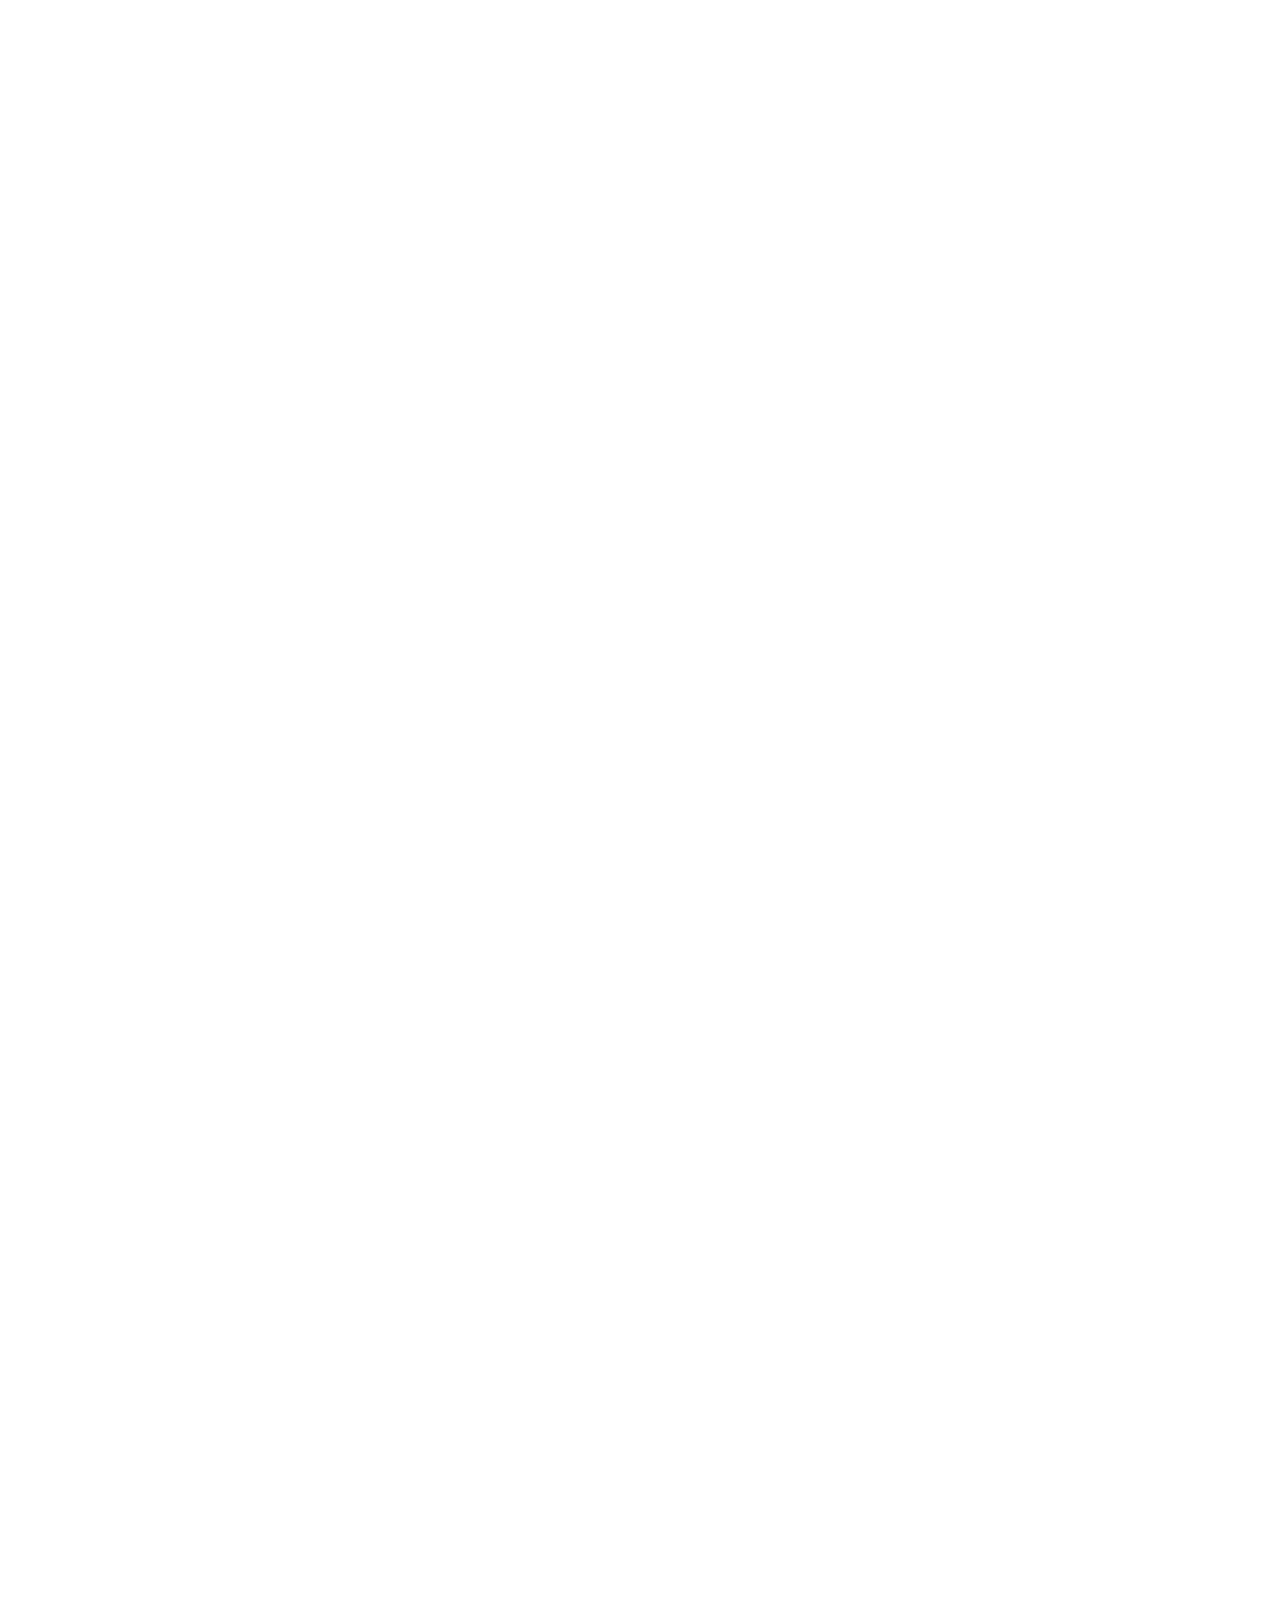
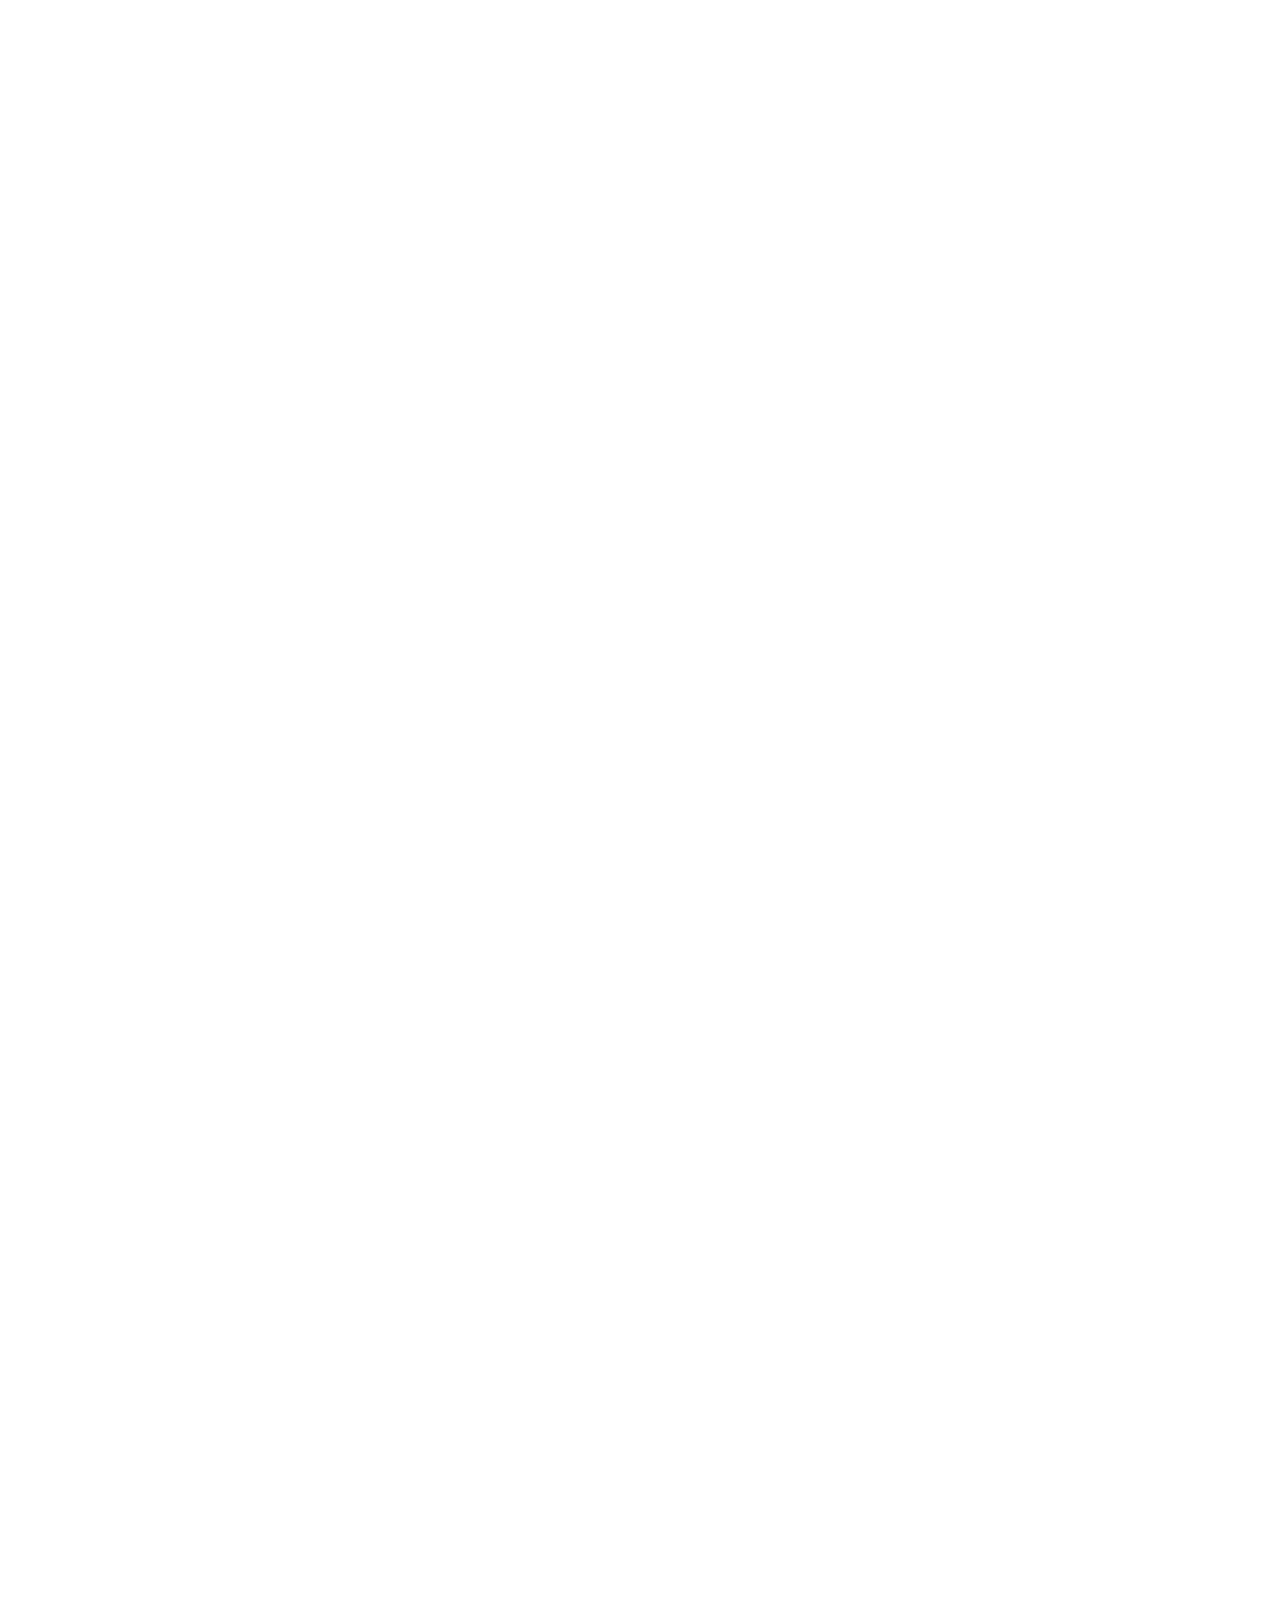
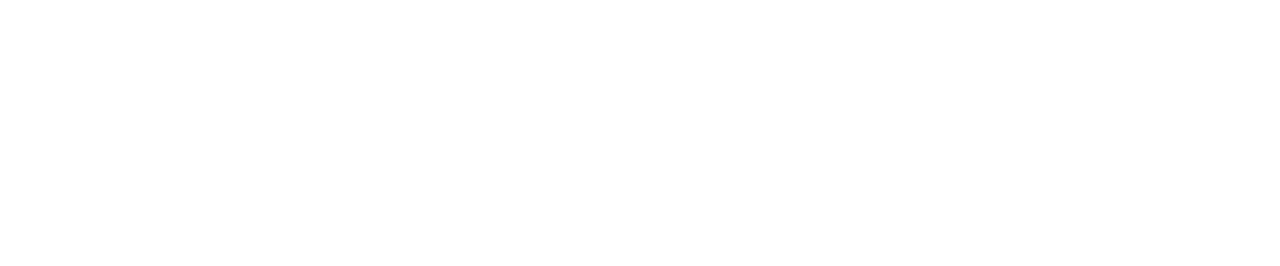
==== commit 2954f9d6: "edit 3" ====
--- a/02-about-us.html
+++ b/02-about-us.html
@@ -116,15 +116,15 @@
 					<div class="studio_text" style="text-align: right;" data-aos="fade-up">
 						<h3>لماذا نحن</h3>
 						<div style="display: flex;">
-							<div style="flex: 1; margin: 0 15px; ">
+							<div style="flex: 1;  ">
 								<h4 style="color: #ed0e6b; font-weight: 900; "><strong>نوفر لك فواتير ضريبية موثقة</strong></h4>
 								<p>حتى نحقق لك الجودة و السعربالأضافة للأستفادة أيضا سنوفر لك فواتير ضربيبة موثقة لجميع طلبياتك دون عناء لتجد نفسك أنت المستفيد في نهاية السنة المالية </p>
 							</div>
-							<div style="flex: 1; margin: 0 15px; ">
+							<div style="flex: 1;  ">
 								<h4 style="color: #ed0e6b; font-weight: 900; "><strong>نصل لك أينما كنت في أسرع وقت</strong></h4>
 								<p>نقدم لك خدمة توصيل طلبيتك أينما تكون في مواعيد محددة و بشكل دوري  دون أي تأخبر </p>
 							</div>
-							<div style="flex: 1; margin: 0 15px; ">
+							<div style="flex: 1;  ">
 								<h4 style="color: #ed0e6b; font-weight: 900; "><strong>نقدم لك طلبيتك دون حد أدنى </strong></h4>
 								<p>يمكنك أن تطلب أي طلبية بلا حد أدنى أو كمية محددة, بأفضل الأسعار  </p>
 							</div>
@@ -133,7 +133,7 @@
 					<div class="row">
 						<div class="col-lg-7">
 							<div class="studio_img">
-								<img src="img/studio-1.png" style="width: 140%; margin-top: -90px;" alt="" data-aos="fade-up">
+								<img src="img/studio-1.png" style="width: 90%; margin-top: -90px;" alt="" data-aos="fade-up">
 							</div>
 						</div>
 						<div class="col-lg-5">
@@ -152,7 +152,7 @@
 			<div style="margin-top: -100px;"></div>>
 			<section class="image_banner_area" data-aos="fade-up" style="padding: 38px;">
 				<div class="container">
-					<video width="1000" controls style="margin: auto; display: block; border-radius: 21px;">
+					<video width="1000" controls style="margin: auto; display: block; border-radius: 21px; width: 85%;">
 						<source src="img/video.mp4" type="video/mp4">
 						<source src="img/video.ogg" type="video/ogg">
 						Your browser does not support HTML video.
@@ -160,26 +160,43 @@
 				</div>
 			</section>
 			<!--================End About Studio Area =================-->
+			<style>
+				@media (max-width: 575px){
+					.since_text{
+						margin-top: 30px;
+		
+					}
+				}
+				@media (max-width: 991px){
+					.col-lg-5{
+						margin-top: -130px;
+						margin-bottom: 100px;
+		
+					}
+		
+				}
+		
+			</style>
 
 			<section class="intes_studio_area white_cl">
 				<div class="container" data-aos="fade-up">
 					<div class="studio_text" style="text-align: right;text-align: center;" data-aos="fade-up" >
 						<div style="display: flex;">
-							<div style="flex: 1; margin: 0 15px; ">
+							<div style="flex: 1;  ">
 								<h4 style="color: #ed0e6b;
 								font-size: 40px;
 								font-weight: 100;
 								margin-bottom: 23px; "><strong>هدفنا </strong></h4>
 								<p>هدفنا الأساسي هو أن نصبح أكبر متجرأونلاين بمسلتزمات المكاتب والشركات, والقيام بكل ما يمكنه قسم المشتريات أن يقوم به فقط من خلال ضغطة زر  </p>
 							</div>
-							<div style="flex: 1; margin: 0 15px; ">
+							<div style="flex: 1;  ">
 								<h4 style="color: #ed0e6b;
 								font-size: 40px;
 								font-weight: 100;
 								margin-bottom: 23px; "><strong>مهمتنا</strong></h4>
 								<p>مشتريات ستوفر لك كل ما تحتاجه ليصبح مكان عملك دائما مجهز بكل الوسائل التي توفر لك بيئة عمل مريحة ذات إيقاع سريع ومنظم وذلك من خلال توصيل طلبياتك بشكل دوري في مواعيد محددة ودقيقة  </p>
 							</div>
-							<div style="flex: 1; margin: 0 15px; ">
+							<div style="flex: 1;  ">
 								<h4 style="color: #ed0e6b;
 								font-size: 40px;
 								font-weight: 100;
@@ -297,14 +314,14 @@
 			</style>
 			<footer class="footer_area white_f" style="padding-bottom: 50px; padding-top: 170px; background: url('img/footer.jpg') top fixed;">
 				<div style="margin-top: -30px;"></div>
-				<img src="img/logo.png" alt="" style=" display: block; margin: auto;" data-aos="fade-up" data-aos-duration="2000" > 
+				<img src="img/logo.png" alt="" style=" display: block; margin: auto;" data-aos="fade-up" > 
 				<h3 style="font-family: Almarai; color: #ffffff; text-align: center; font-size: 130%; margin-top: 10px;">مشترياتك الدورية بأفضل الأسعار</h3>
 				<div class="footer-dark">
 					<footer>
-						<div class="container" style="margin-top: -11px; text-align: center; width: 70%;">
+						<div class="container" style="margin-top: -11px; text-align: center;">
 							<p>- Moshtaraiat is your first choice, when it comes to convenience, professionalism, dedication Moshtaraiat is a joint stock company affiliated with Al Sayyad Group since 1935 We make the good deal Your Periodical Purchases At The Best Prices</p>	
-								<div style="display: flex; text-align: center; padding: -2px 187px; color: #fff;">
-									<div style="flex: 1;">
+								<div style="display: flex; text-align: center; padding: -2px 187px; color: #fff;margin-left: -22px;">
+									<div style="flex: 1; padding: 0 12px;">
 										<div>
 											<img src="img/p3.png" alt="" style="margin-bottom: 10px; width: 8%;">
 											<p style="font-family: almarai;">(+202) 24182095</p>
--- a/css/style.css
+++ b/css/style.css
@@ -719,7 +719,7 @@
 
 .header_menu_area .navbar.navbar-expand-lg .nav.navbar-nav li {
   display: inline-block;
-  margin-right: 50px;
+  margin-right: 40px;
 }
 
 .header_menu_area .navbar.navbar-expand-lg .nav.navbar-nav li a {
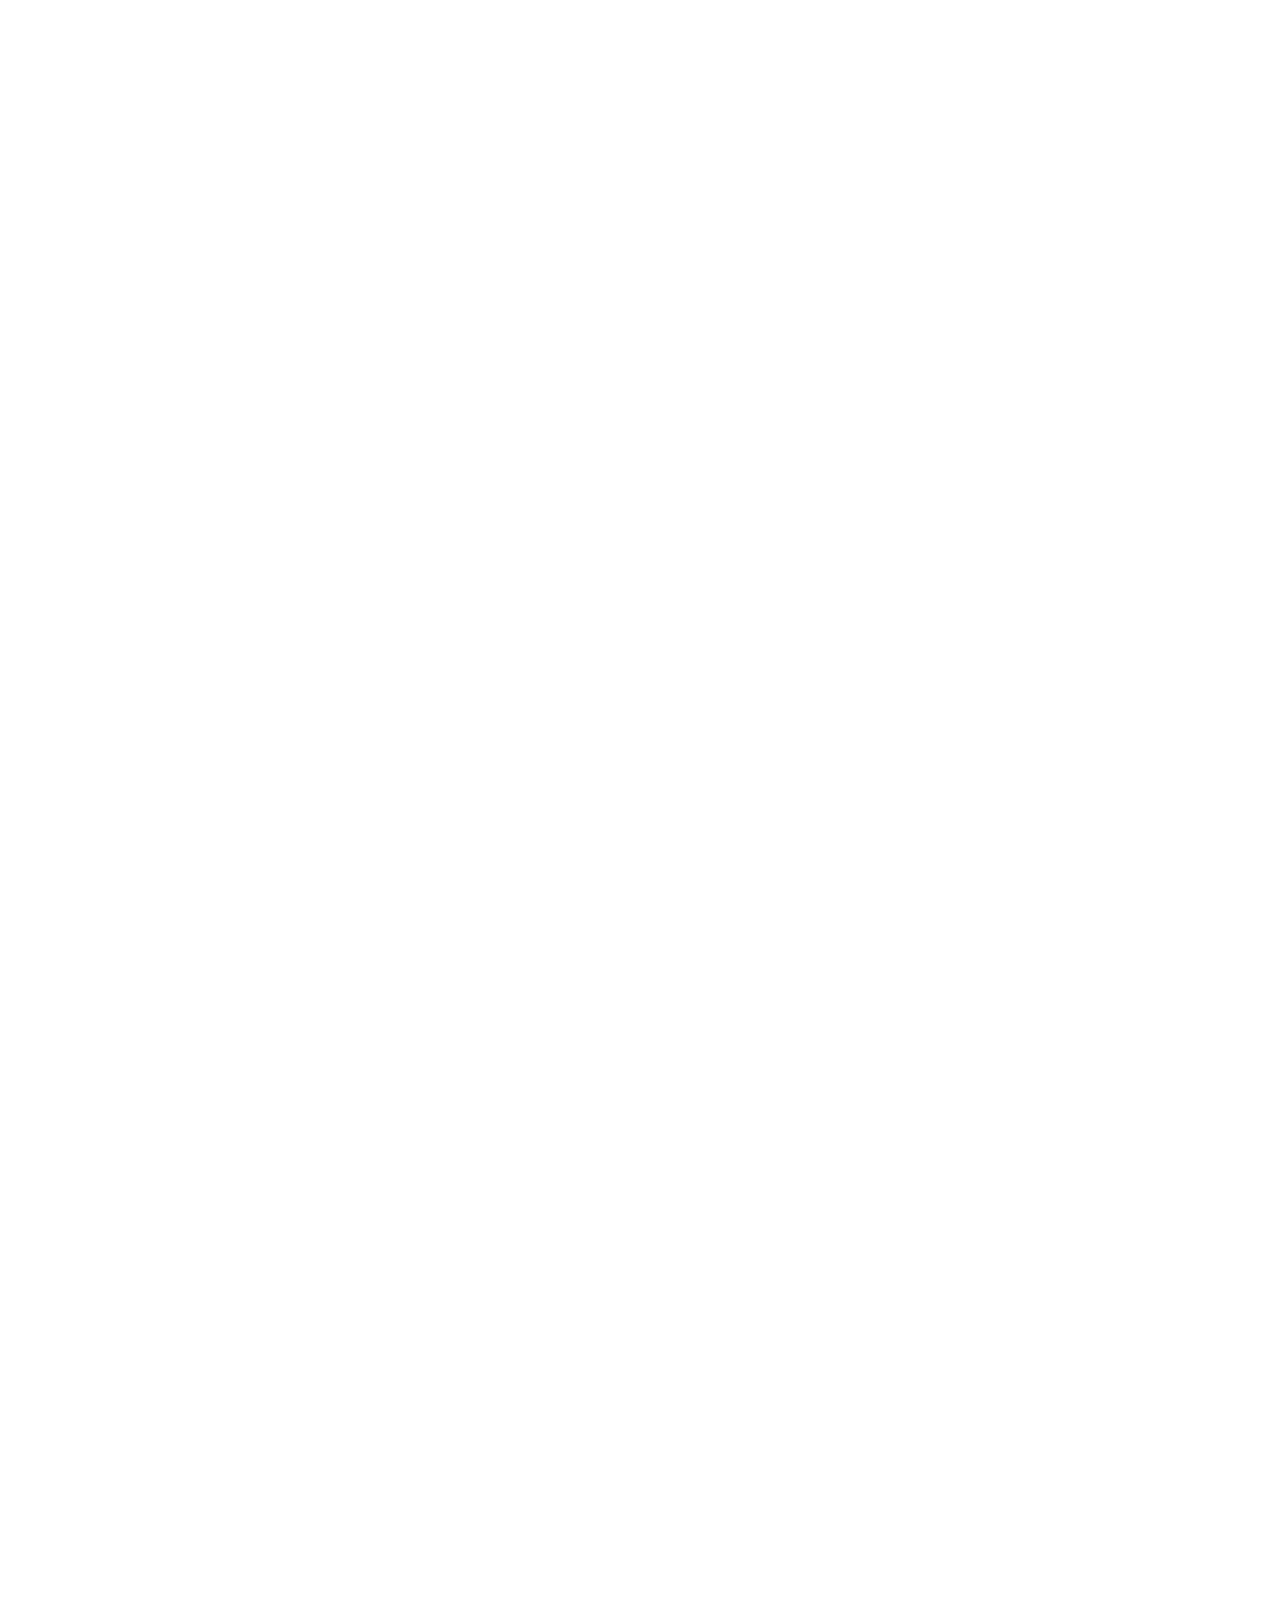
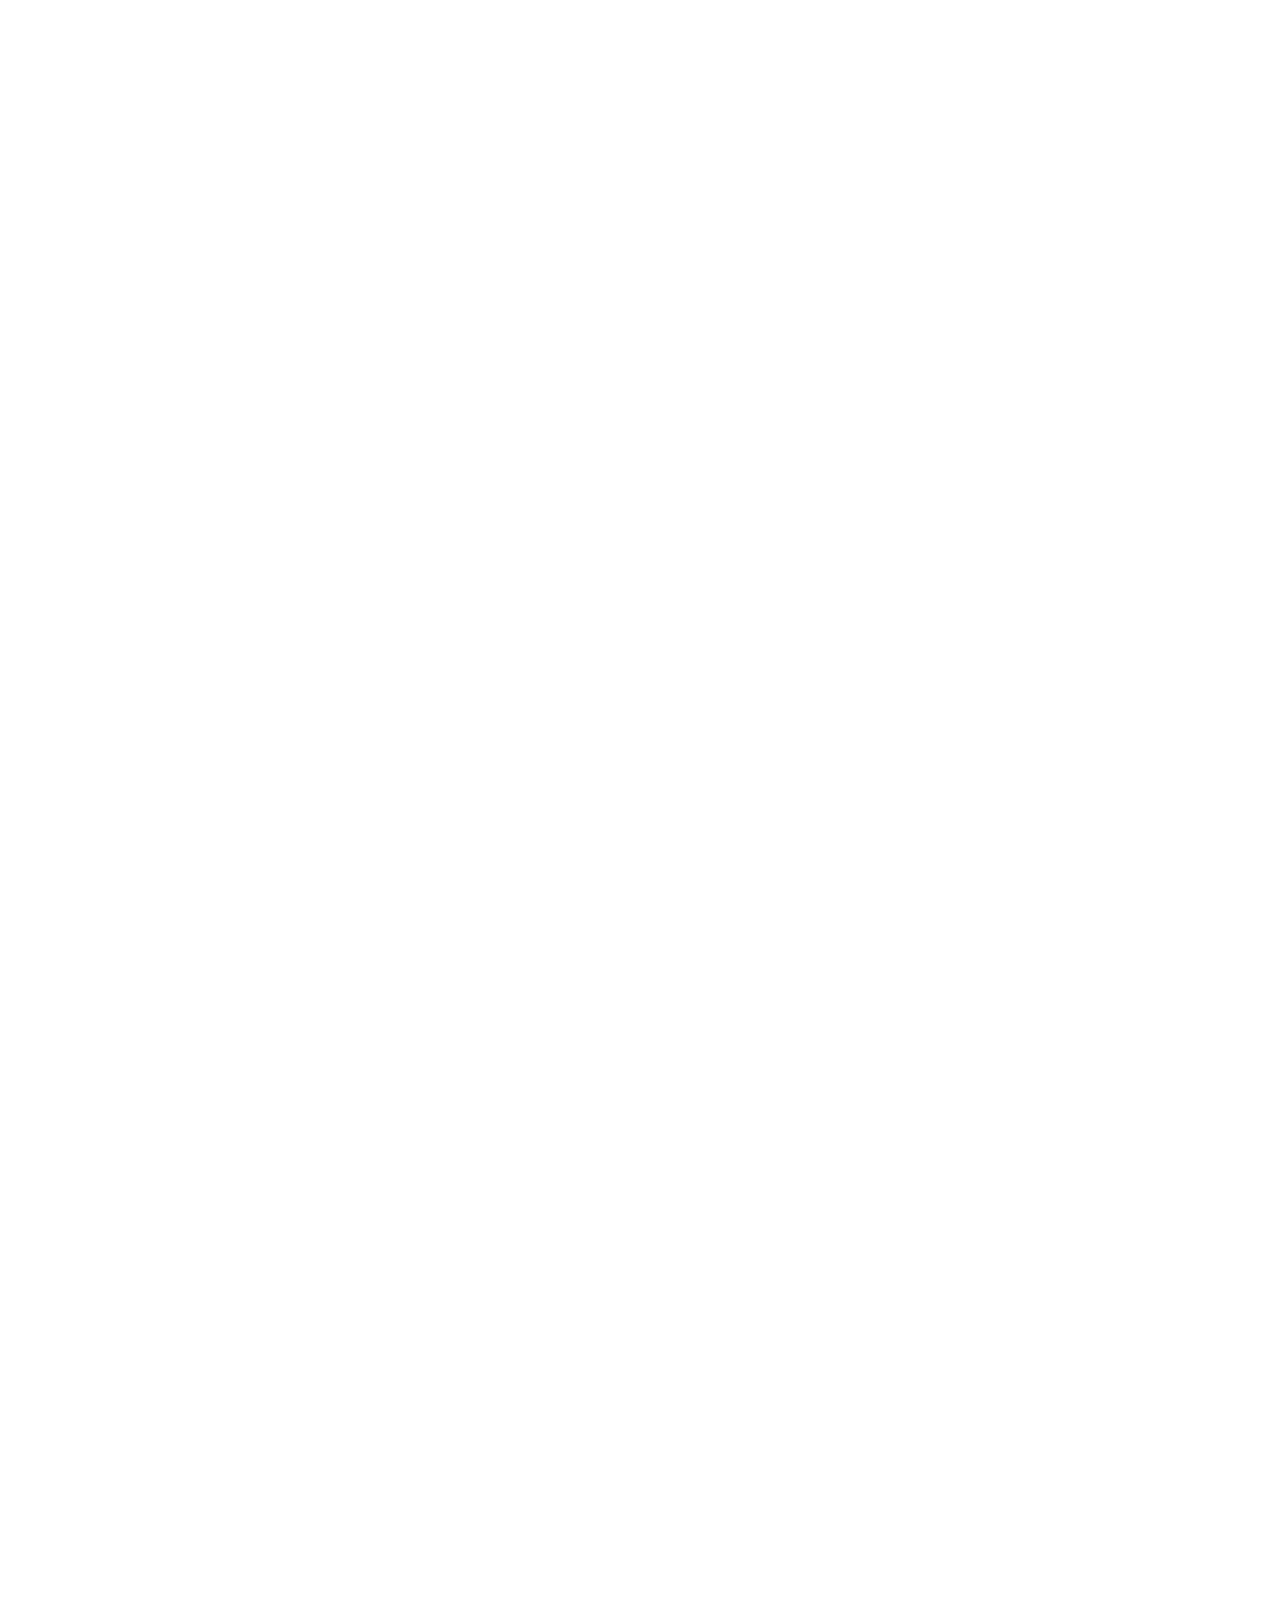
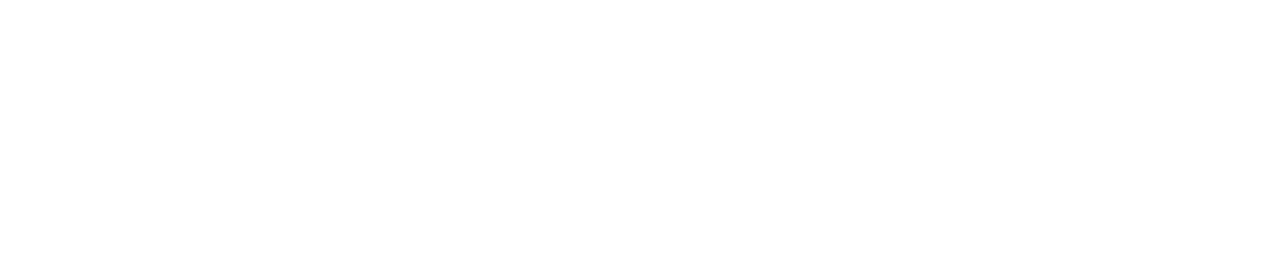
==== commit 489c43b4: "7" ====
--- a/02-about-us.html
+++ b/02-about-us.html
@@ -84,11 +84,11 @@
 				<span class="close-menu lnr lnr-cross right-boxed"></span>
 				<ul class="menu-list right-boxed">
 					<li class="active">
-						<a href="index.html">Home <i class="ion-chevron-down"></i></a>
+						<a href="index.html">Home</i></a>
 					</li>
 					<li><a href="02-about-us.html">About Us</a></li>
 					<li>
-						<a href="03-our-products.html">Our Products <i class="ion-chevron-down"></i></a>
+						<a href="03-our-products.html">Our Products</i></a>
 					</li>
 					<li><a href="04-contact.html">Contact</a></li>
 				</ul>
@@ -116,15 +116,15 @@
 					<div class="studio_text" style="text-align: right;" data-aos="fade-up">
 						<h3>لماذا نحن</h3>
 						<div style="display: flex;">
-							<div style="flex: 1;  ">
+							<div style="flex: 1; padding: 0 2px; ">
 								<h4 style="color: #ed0e6b; font-weight: 900; "><strong>نوفر لك فواتير ضريبية موثقة</strong></h4>
 								<p>حتى نحقق لك الجودة و السعربالأضافة للأستفادة أيضا سنوفر لك فواتير ضربيبة موثقة لجميع طلبياتك دون عناء لتجد نفسك أنت المستفيد في نهاية السنة المالية </p>
 							</div>
-							<div style="flex: 1;  ">
+							<div style="flex: 1; padding: 0 2px; ">
 								<h4 style="color: #ed0e6b; font-weight: 900; "><strong>نصل لك أينما كنت في أسرع وقت</strong></h4>
 								<p>نقدم لك خدمة توصيل طلبيتك أينما تكون في مواعيد محددة و بشكل دوري  دون أي تأخبر </p>
 							</div>
-							<div style="flex: 1;  ">
+							<div style="flex: 1; padding: 0 2px; ">
 								<h4 style="color: #ed0e6b; font-weight: 900; "><strong>نقدم لك طلبيتك دون حد أدنى </strong></h4>
 								<p>يمكنك أن تطلب أي طلبية بلا حد أدنى أو كمية محددة, بأفضل الأسعار  </p>
 							</div>
@@ -149,7 +149,7 @@
 			</section>
 			<!--================End About Studio Area =================-->
 
-			<div style="margin-top: -100px;"></div>>
+			<div style="margin-top: -100px;"></div>
 			<section class="image_banner_area" data-aos="fade-up" style="padding: 38px;">
 				<div class="container">
 					<video width="1000" controls style="margin: auto; display: block; border-radius: 21px; width: 85%;">
@@ -182,21 +182,21 @@
 				<div class="container" data-aos="fade-up">
 					<div class="studio_text" style="text-align: right;text-align: center;" data-aos="fade-up" >
 						<div style="display: flex;">
-							<div style="flex: 1;  ">
+							<div style="flex: 1; padding: 0px 9px; ">
 								<h4 style="color: #ed0e6b;
 								font-size: 40px;
 								font-weight: 100;
 								margin-bottom: 23px; "><strong>هدفنا </strong></h4>
 								<p>هدفنا الأساسي هو أن نصبح أكبر متجرأونلاين بمسلتزمات المكاتب والشركات, والقيام بكل ما يمكنه قسم المشتريات أن يقوم به فقط من خلال ضغطة زر  </p>
 							</div>
-							<div style="flex: 1;  ">
+							<div style="flex: 1; padding: 0px 9px; ">
 								<h4 style="color: #ed0e6b;
 								font-size: 40px;
 								font-weight: 100;
 								margin-bottom: 23px; "><strong>مهمتنا</strong></h4>
 								<p>مشتريات ستوفر لك كل ما تحتاجه ليصبح مكان عملك دائما مجهز بكل الوسائل التي توفر لك بيئة عمل مريحة ذات إيقاع سريع ومنظم وذلك من خلال توصيل طلبياتك بشكل دوري في مواعيد محددة ودقيقة  </p>
 							</div>
-							<div style="flex: 1;  ">
+							<div style="flex: 1; padding: 0px 9px; ">
 								<h4 style="color: #ed0e6b;
 								font-size: 40px;
 								font-weight: 100;
--- a/css/style.css
+++ b/css/style.css
@@ -169,6 +169,13 @@
   }
 }
 
+
+@media (max-width: 600px) {
+  .full_header.content-white .float-left .logo img{
+    width: 70%;
+
+  }
+}
 /* End Container Custome Code css
 ============================================================================================ */
 .s_title {
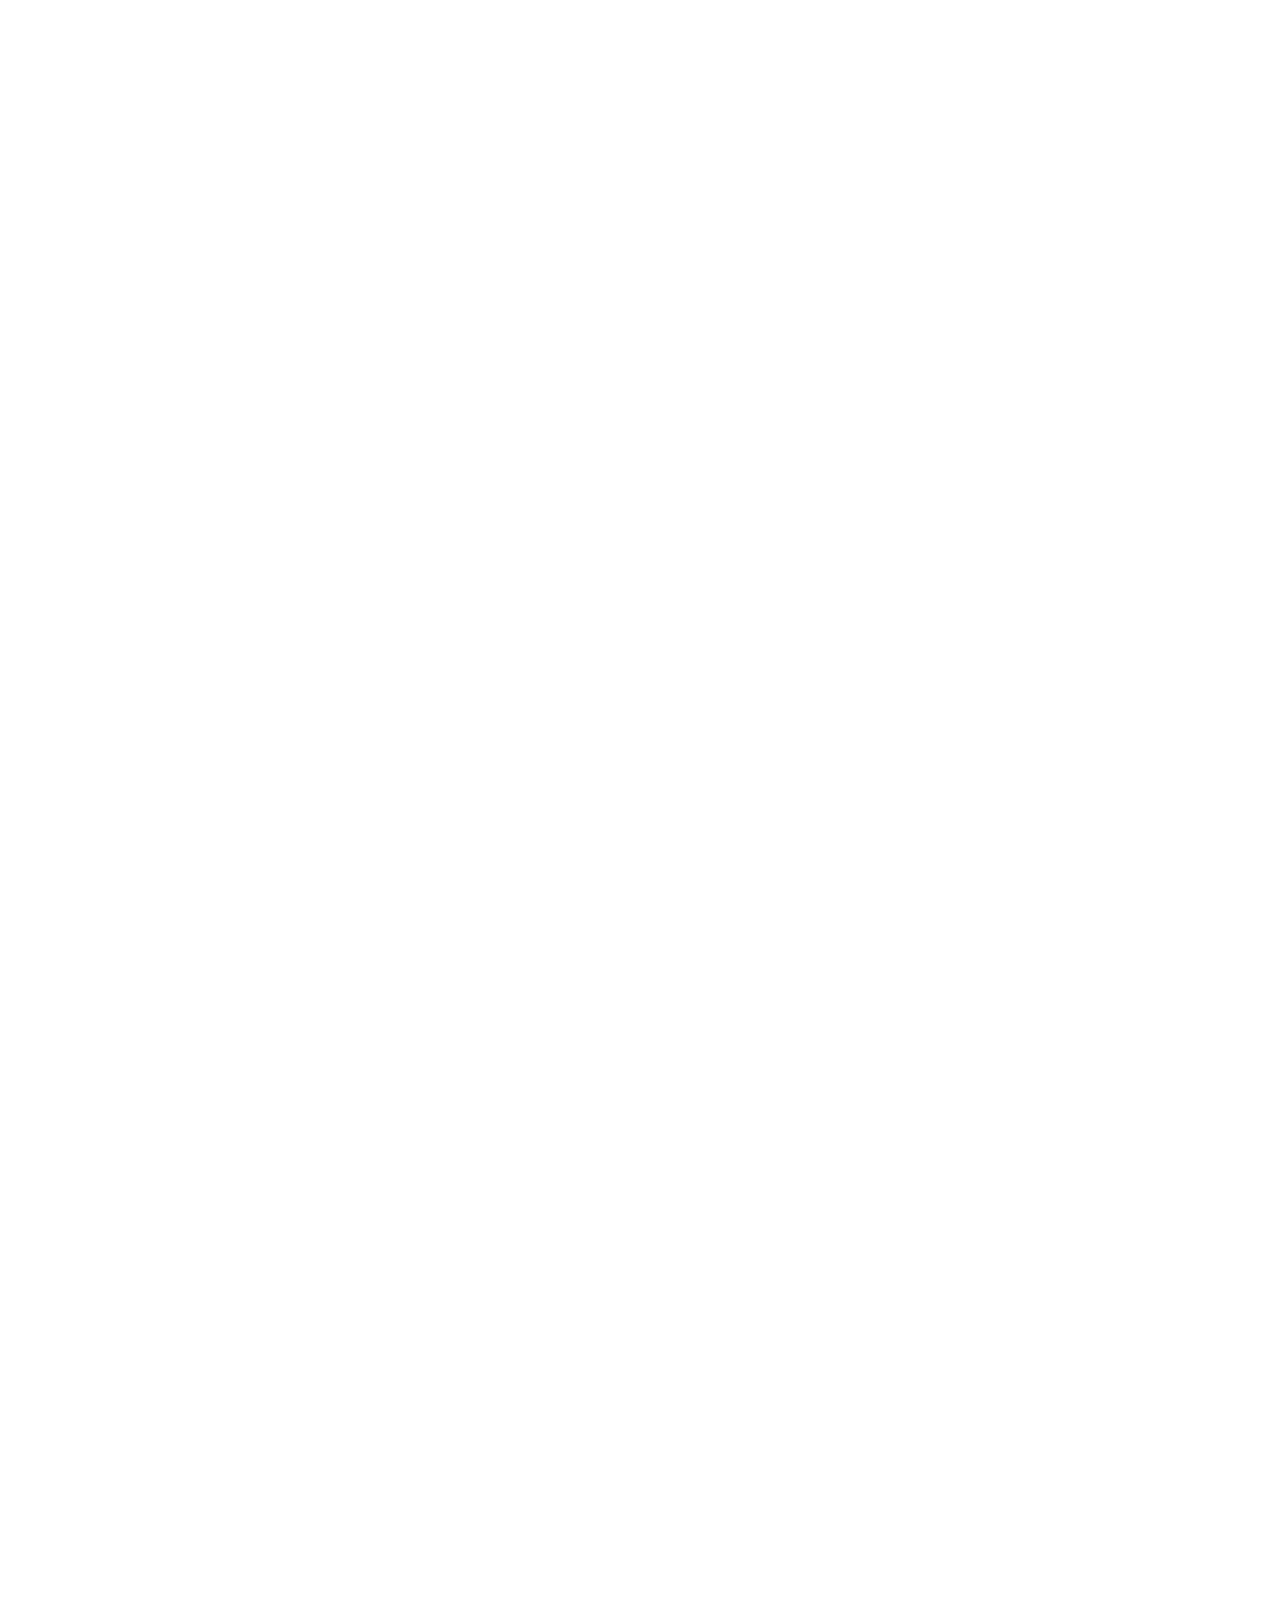
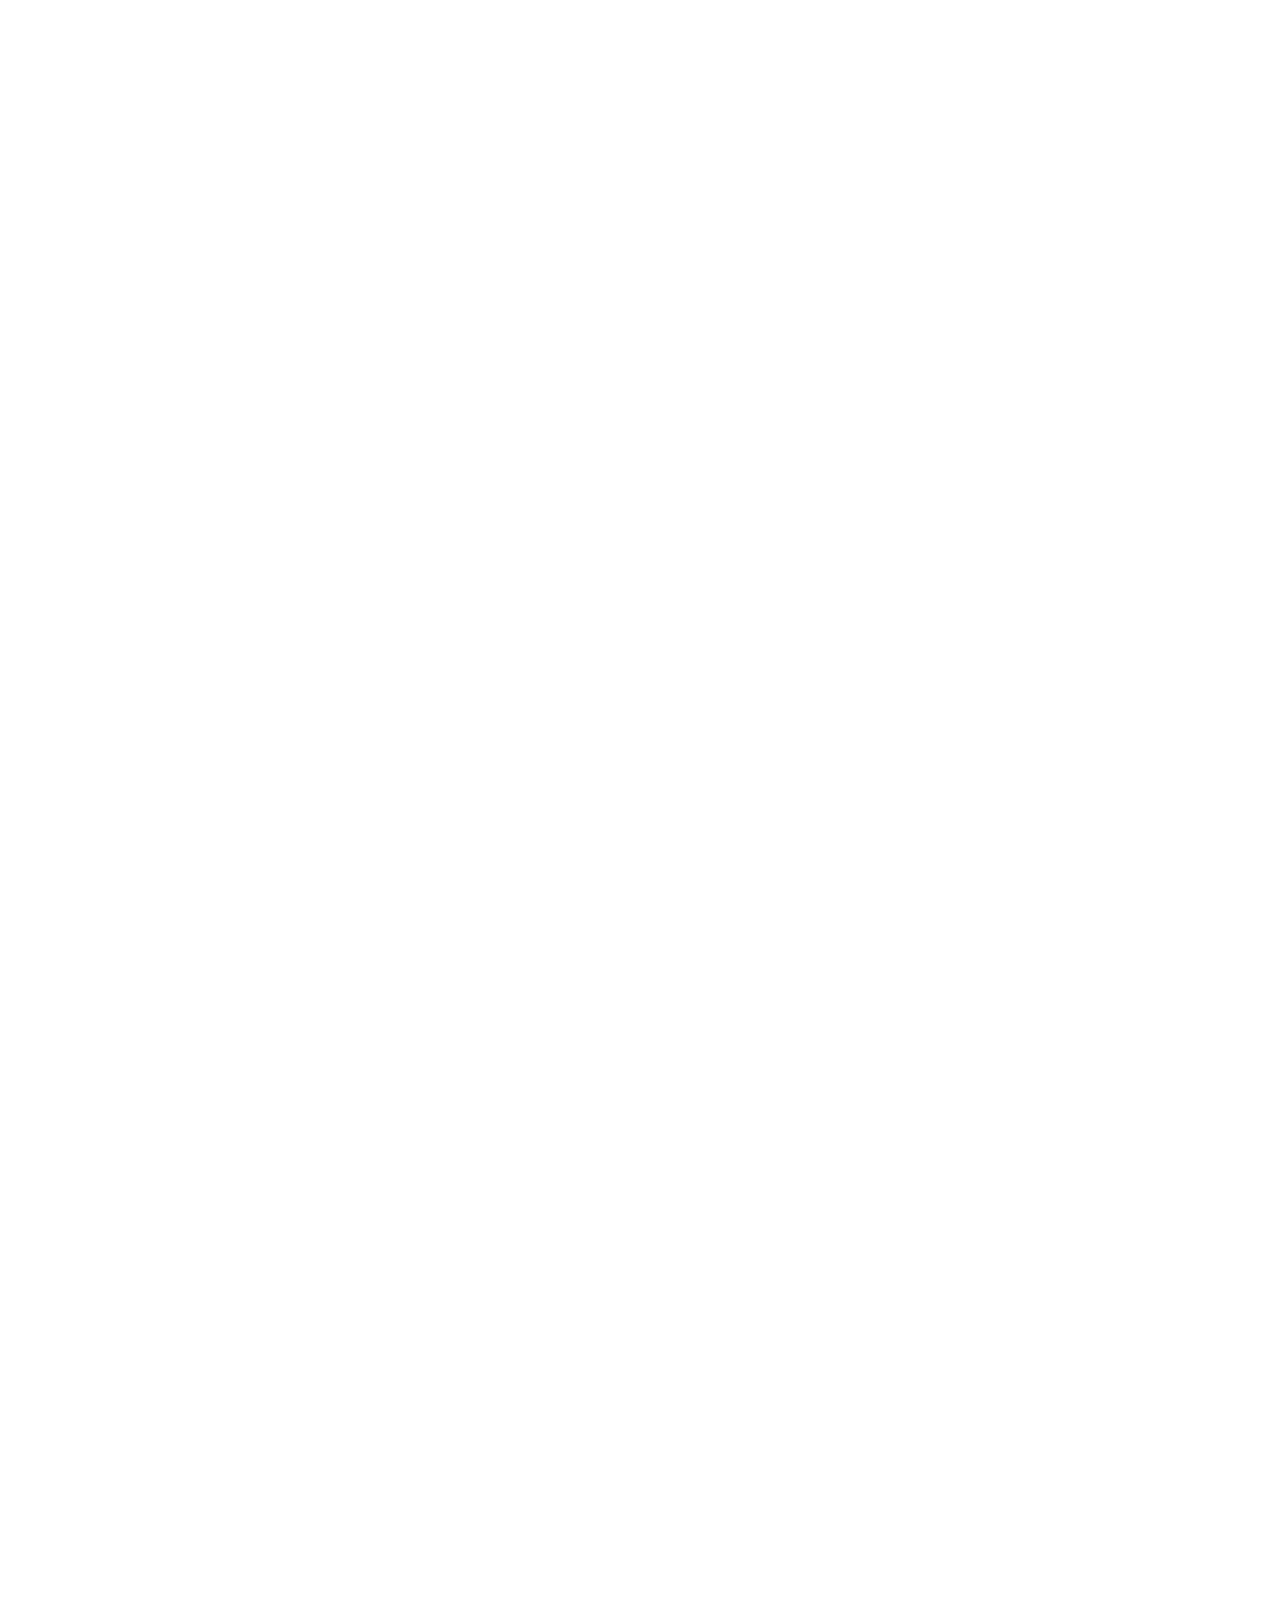
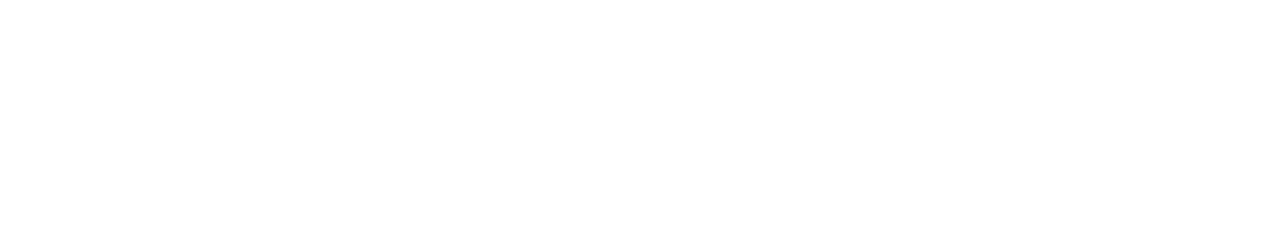
==== commit 92bc5c43: "1" ====
--- a/02-about-us.html
+++ b/02-about-us.html
@@ -118,15 +118,15 @@
 						<div style="display: flex;">
 							<div style="flex: 1; padding: 0 2px; ">
 								<h4 style="color: #ed0e6b; font-weight: 900; "><strong>نوفر لك فواتير ضريبية موثقة</strong></h4>
-								<p>حتى نحقق لك الجودة و السعربالأضافة للأستفادة أيضا سنوفر لك فواتير ضربيبة موثقة لجميع طلبياتك دون عناء لتجد نفسك أنت المستفيد في نهاية السنة المالية </p>
+								<p>حتى نحقق لك الجودة والسعر الأفضل والإستفادة القصوى, سنوفر لك فواتير ضريبية موثقة لجميع طلبياتك دون عناء, لتجد نفسك أنت المستفيد في نهاية السنة المالية. </p>
 							</div>
 							<div style="flex: 1; padding: 0 2px; ">
 								<h4 style="color: #ed0e6b; font-weight: 900; "><strong>نصل لك أينما كنت في أسرع وقت</strong></h4>
-								<p>نقدم لك خدمة توصيل طلبيتك أينما تكون في مواعيد محددة و بشكل دوري  دون أي تأخبر </p>
+								<p>نقدم لك خدمة توصيل مشترياتك أينما تكون, في مواعيد محددة, وبشكل دوري دون أي تأخير. </p>
 							</div>
 							<div style="flex: 1; padding: 0 2px; ">
 								<h4 style="color: #ed0e6b; font-weight: 900; "><strong>نقدم لك طلبيتك دون حد أدنى </strong></h4>
-								<p>يمكنك أن تطلب أي طلبية بلا حد أدنى أو كمية محددة, بأفضل الأسعار  </p>
+								<p>يمكنك أن تطلب أي مشتريات بدون حد أدنى أو كمية محددة وبأفضل الأسعار. </p>
 							</div>
 						</div>
 					</div>
@@ -187,21 +187,21 @@
 								font-size: 40px;
 								font-weight: 100;
 								margin-bottom: 23px; "><strong>هدفنا </strong></h4>
-								<p>هدفنا الأساسي هو أن نصبح أكبر متجرأونلاين بمسلتزمات المكاتب والشركات, والقيام بكل ما يمكنه قسم المشتريات أن يقوم به فقط من خلال ضغطة زر  </p>
+								<p>هدفنا الأساسي هو أن نصبح أكبر متجر أونلاين لمستلزمات المكاتب والشركات وأن نقوم بكل ما يمكن لقسم المشتريات أن يقوم به, فقط من خلال ضغطة زر!</p>
 							</div>
 							<div style="flex: 1; padding: 0px 9px; ">
 								<h4 style="color: #ed0e6b;
 								font-size: 40px;
 								font-weight: 100;
 								margin-bottom: 23px; "><strong>مهمتنا</strong></h4>
-								<p>مشتريات ستوفر لك كل ما تحتاجه ليصبح مكان عملك دائما مجهز بكل الوسائل التي توفر لك بيئة عمل مريحة ذات إيقاع سريع ومنظم وذلك من خلال توصيل طلبياتك بشكل دوري في مواعيد محددة ودقيقة  </p>
+								<p>ستوفر لك مشتريات كل ما تحتاجه ليصبح مكان عملك بيئة عمل مريحة ذات إيقاع سريع ومنظم, وذلك من خلال توصيل طلباتك بشكل دوري في مواعيد محددة ودقيقة.</p>
 							</div>
 							<div style="flex: 1; padding: 0px 9px; ">
 								<h4 style="color: #ed0e6b;
 								font-size: 40px;
 								font-weight: 100;
 								margin-bottom: 23px; "><strong>الرؤية</strong></h4>
-								<p>احنا في مشتريات بنسعى لتقديم جودة الخدمة التي يستحقها مكتبك أو شركتك , بنطمح لأن نكون موقع التسوق الأول للشركات في مختلف الصناعات والمجالات </p>
+								<p>نحن في مشتريات نسعى لتقديم جودة الخدمة التي تستحقها شركتك حيث نطمح لأن نكون موقع التسوق الأول للشركات في مختلف الصناعات والمجالات.</p>
 							</div>
 						</div>
 					</div>
@@ -215,7 +215,7 @@
 				<div>
 					<img src="img/5.png" alt="" style="display: block; margin: auto; width: 10%; margin-top: -1%;" data-aos="fade-up" data-aos-duration="2000">
 					<h3 style="text-align: center; margin-top: 10px; font-family: sans-serif; text-transform: uppercase;">AL Sayad Group and Moshtaraiat</h3>
-					<p style="font-family: almarai; text-align: center; width: 40%; margin: auto;">مشتريات هي خدمة مقدمة من شركة مساهمة مصرية تابعة لمجموعة شركات الصياد و التي أنشأت عام 1935, نحن نشأنا وسط تاريخ من النجاحات و العملاء المعتمدين كليا علينا واجبنا هنا أن نحافظ على مسيرة تلك النجاحات و أن نبني نجاحا أخر ليضاف إالى تاريخ مجموعة شركات الصياد و مشتريات </p>
+					<p style="font-family: almarai; text-align: center; width: 40%; margin: auto;"> مشتريات هي شركة مساهمة مصرية تابعة لمجموعة شركات الصياد والتي أنشأت عام 1935. نشأنا وسط تاريخ من النجاحات والعملاء المعتمِدين كليًا علينا. واجبنا هنا أن نحافظ على مسيرة تلك النجاحات, وأن نبني نجاحًا آخر يضاف إلى تاريخ مجموعة شركات الصياد و مشتريات. </p>
 				</div>
 
 			</section>
@@ -319,7 +319,7 @@
 				<div class="footer-dark">
 					<footer>
 						<div class="container" style="margin-top: -11px; text-align: center;">
-							<p>- Moshtaraiat is your first choice, when it comes to convenience, professionalism, dedication Moshtaraiat is a joint stock company affiliated with Al Sayyad Group since 1935 We make the good deal Your Periodical Purchases At The Best Prices</p>	
+							<p>- Moshtaraiat is your first choice when it comes to convenience, professionalism, and dedication. Moshtaraiat is a joint stock company affiliated with Al Sayyad Group since 1935 </br> We make the best deal Your periodic purchases, at the best price</p>	
 								<div style="display: flex; text-align: center; padding: -2px 187px; color: #fff;margin-left: -22px;">
 									<div style="flex: 1; padding: 0 12px;">
 										<div>
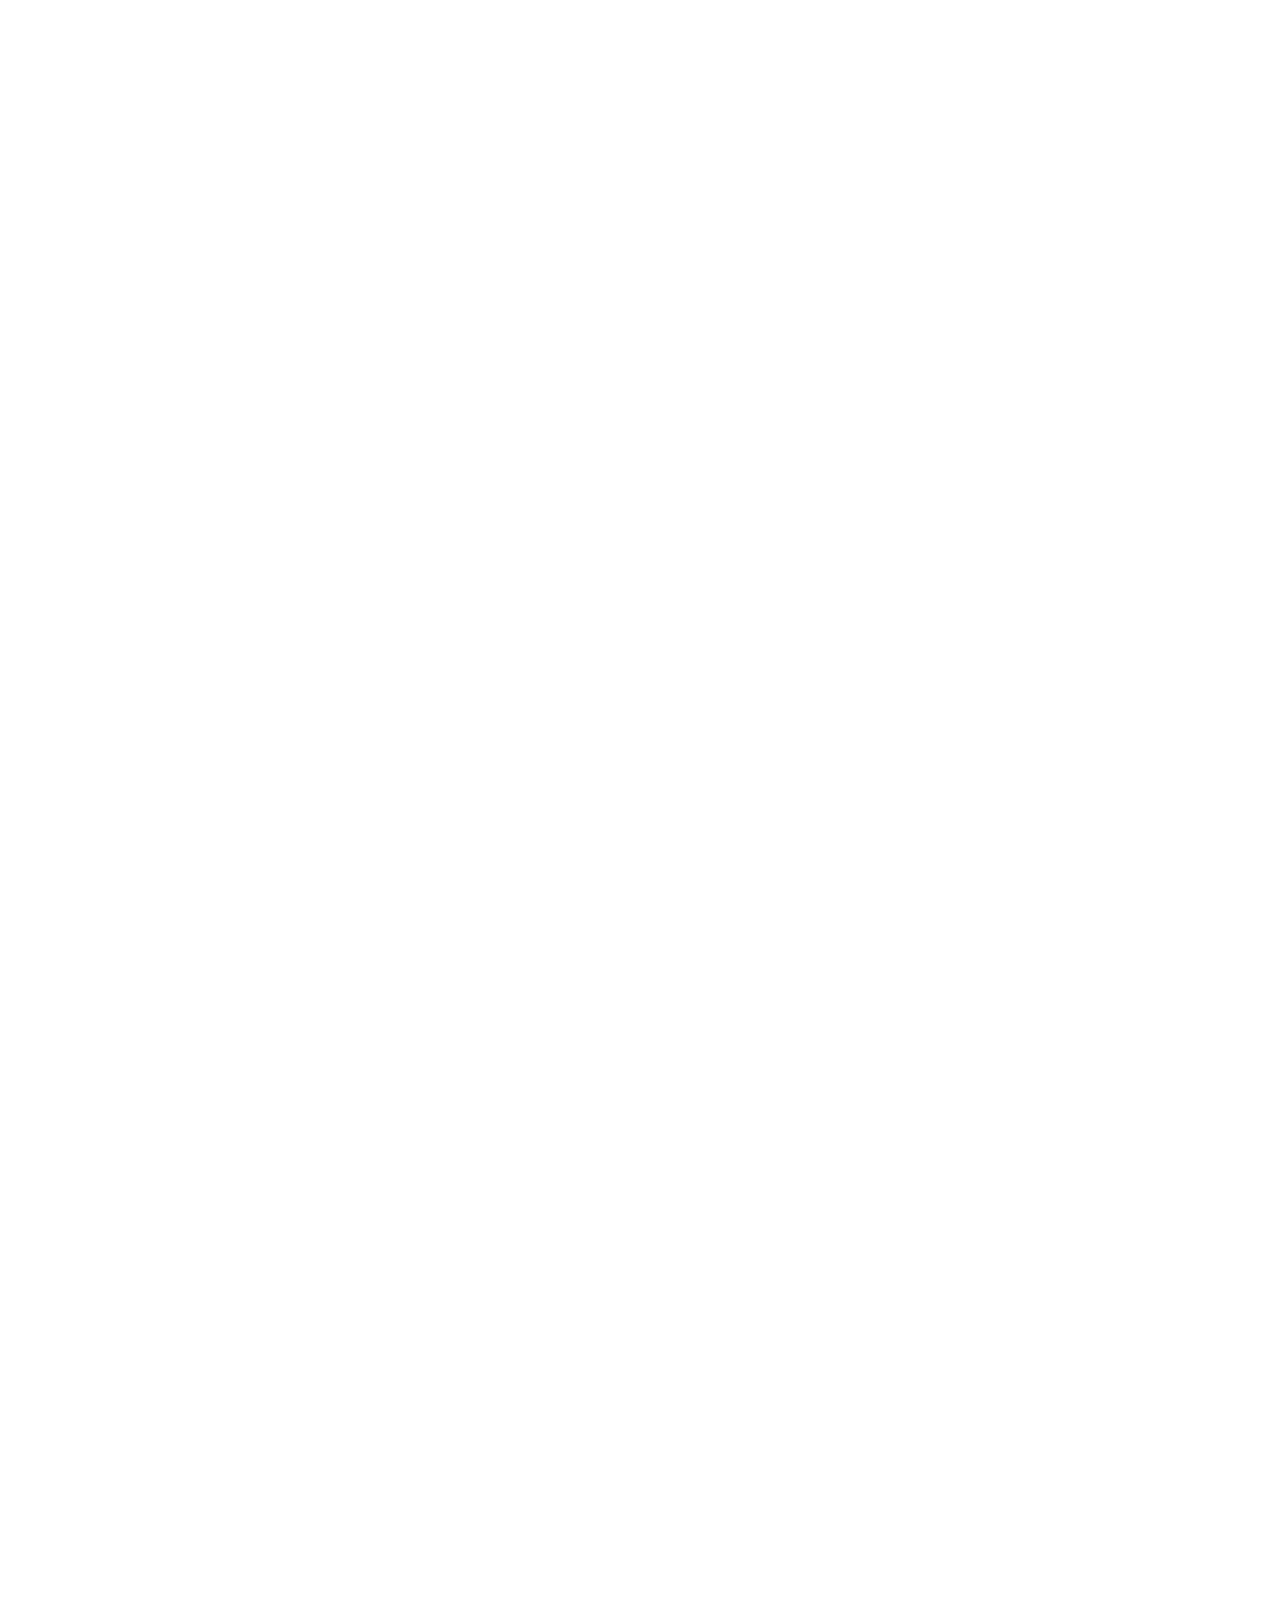
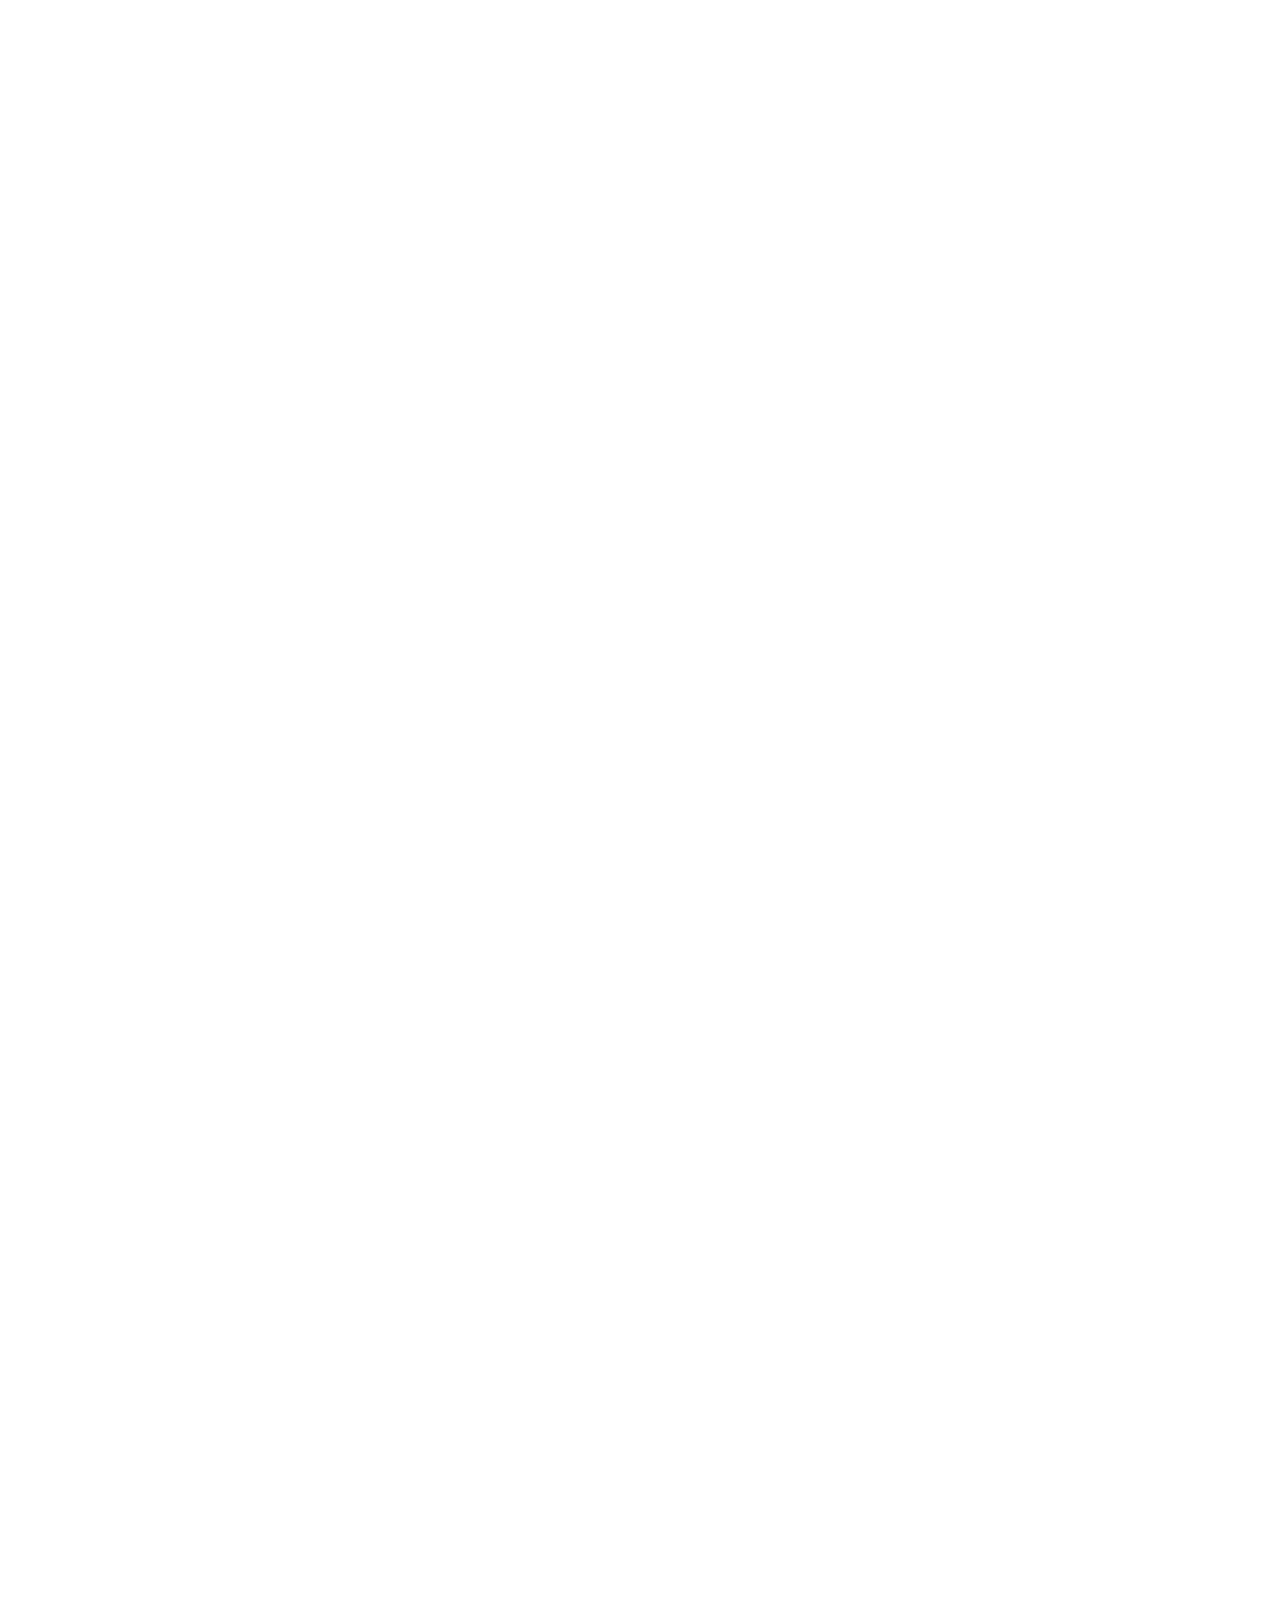
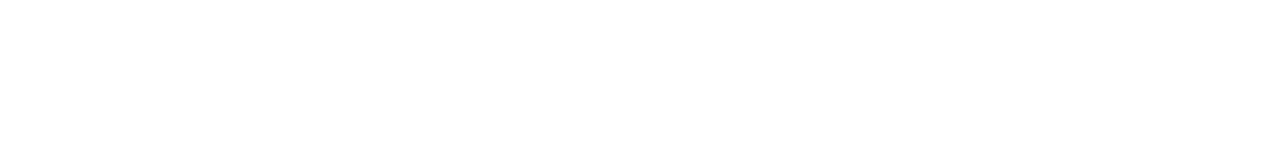
==== commit 841cecf3: "0" ====
--- a/02-about-us.html
+++ b/02-about-us.html
@@ -319,7 +319,6 @@
 				<div class="footer-dark">
 					<footer>
 						<div class="container" style="margin-top: -11px; text-align: center;">
-							<p>- Moshtaraiat is your first choice when it comes to convenience, professionalism, and dedication. Moshtaraiat is a joint stock company affiliated with Al Sayyad Group since 1935 </br> We make the best deal Your periodic purchases, at the best price</p>	
 								<div style="display: flex; text-align: center; padding: -2px 187px; color: #fff;margin-left: -22px;">
 									<div style="flex: 1; padding: 0 12px;">
 										<div>
